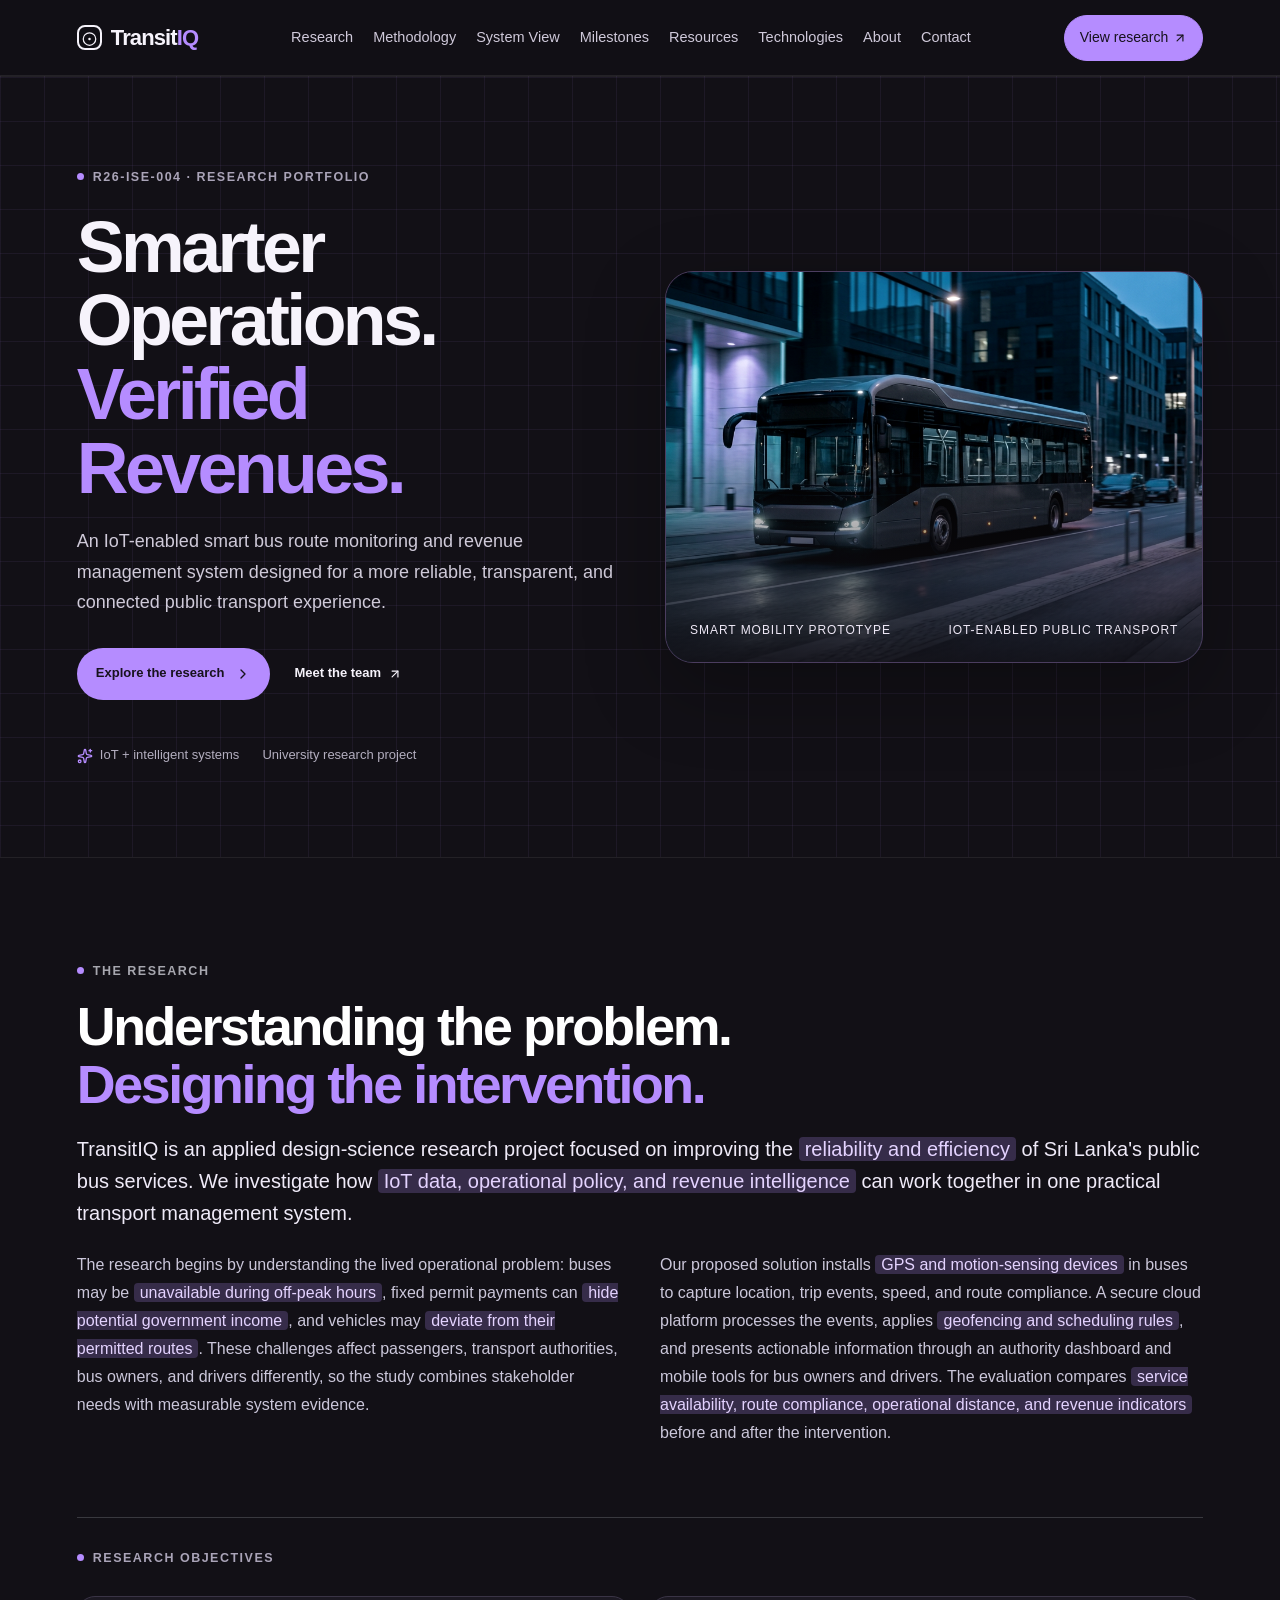
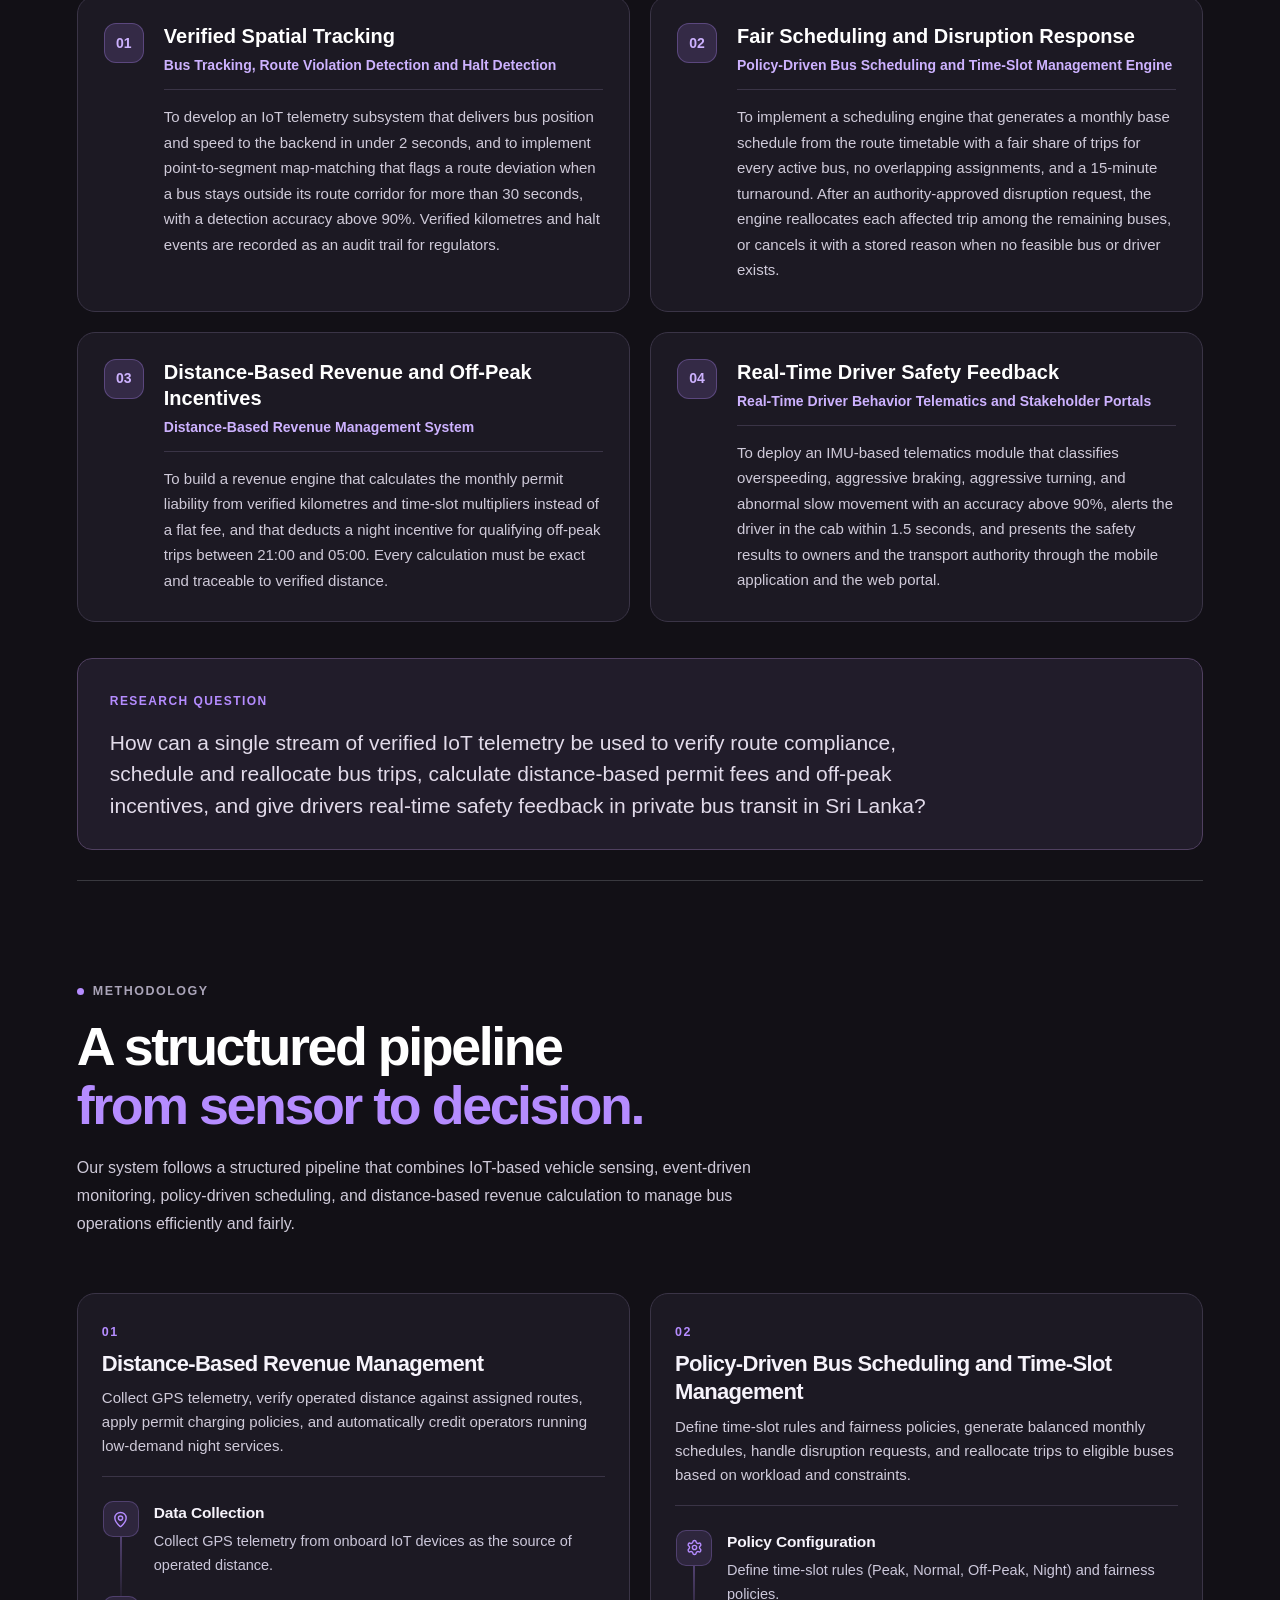
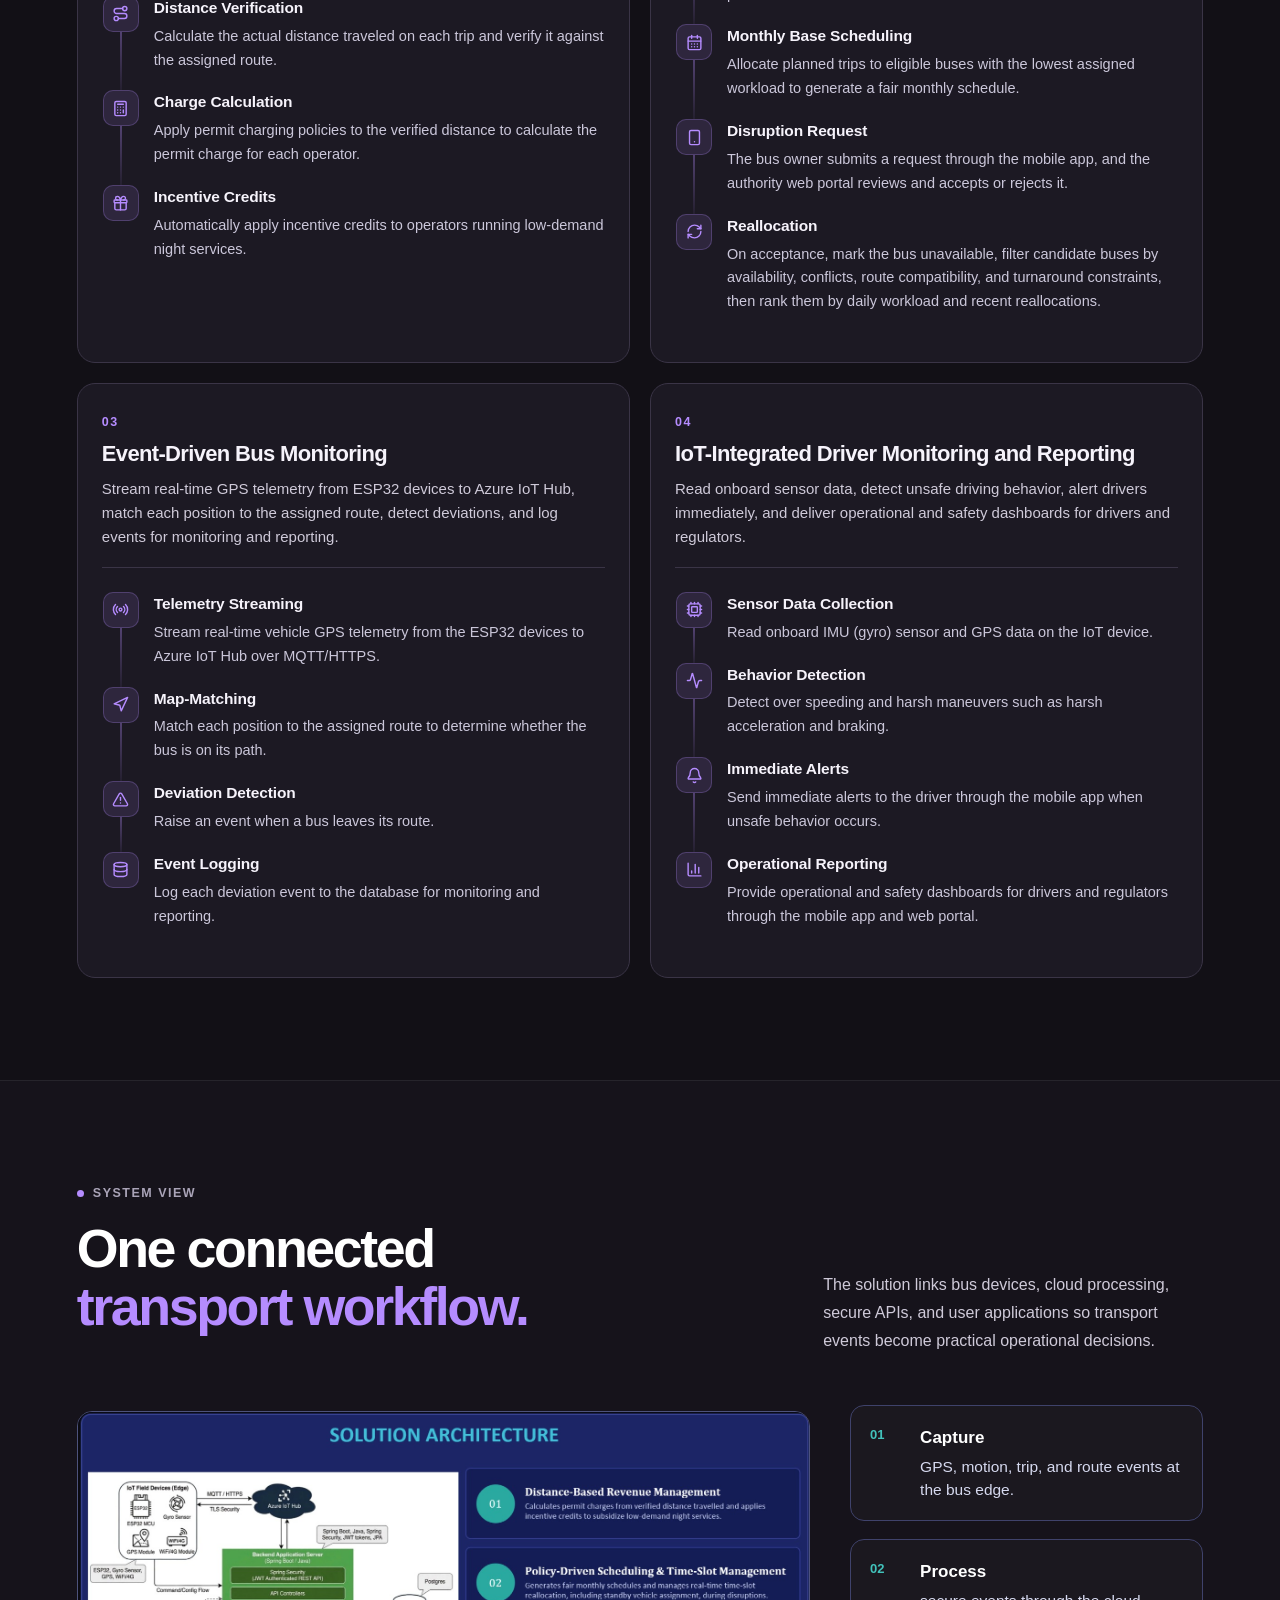
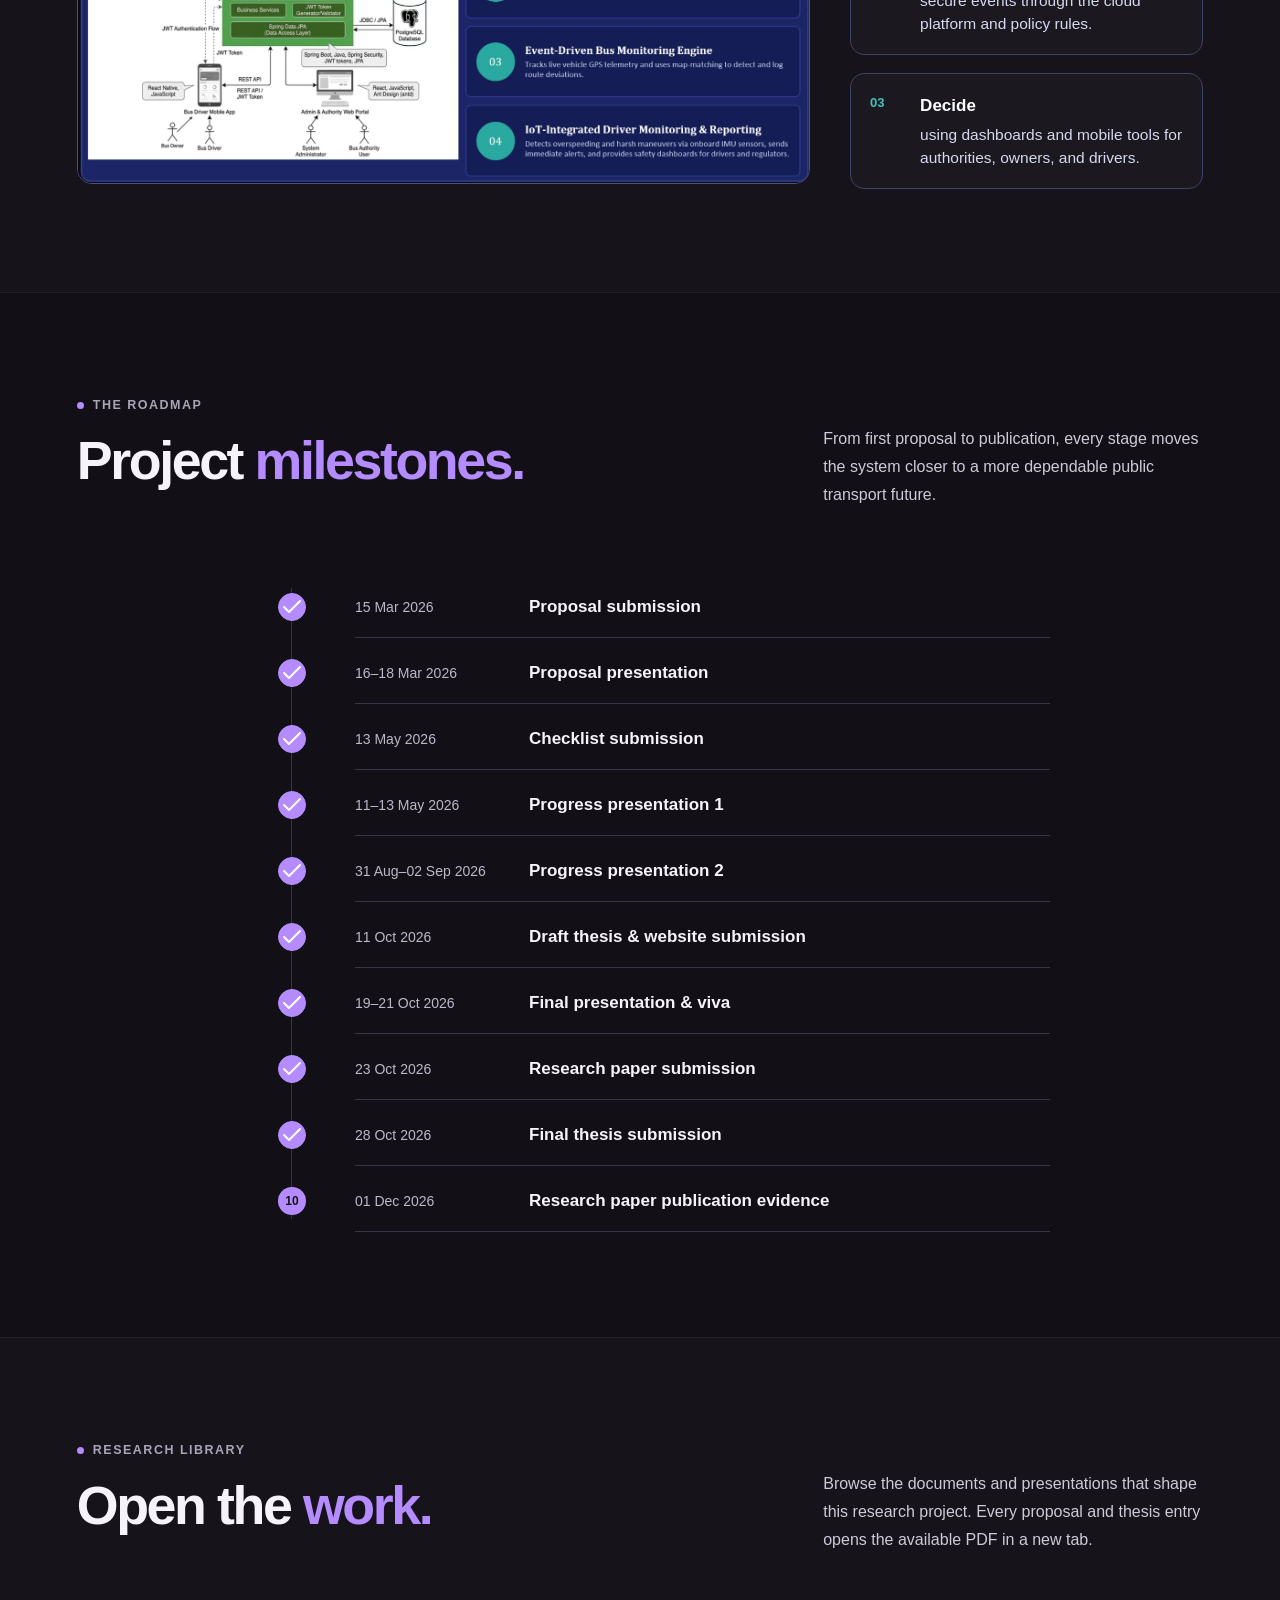
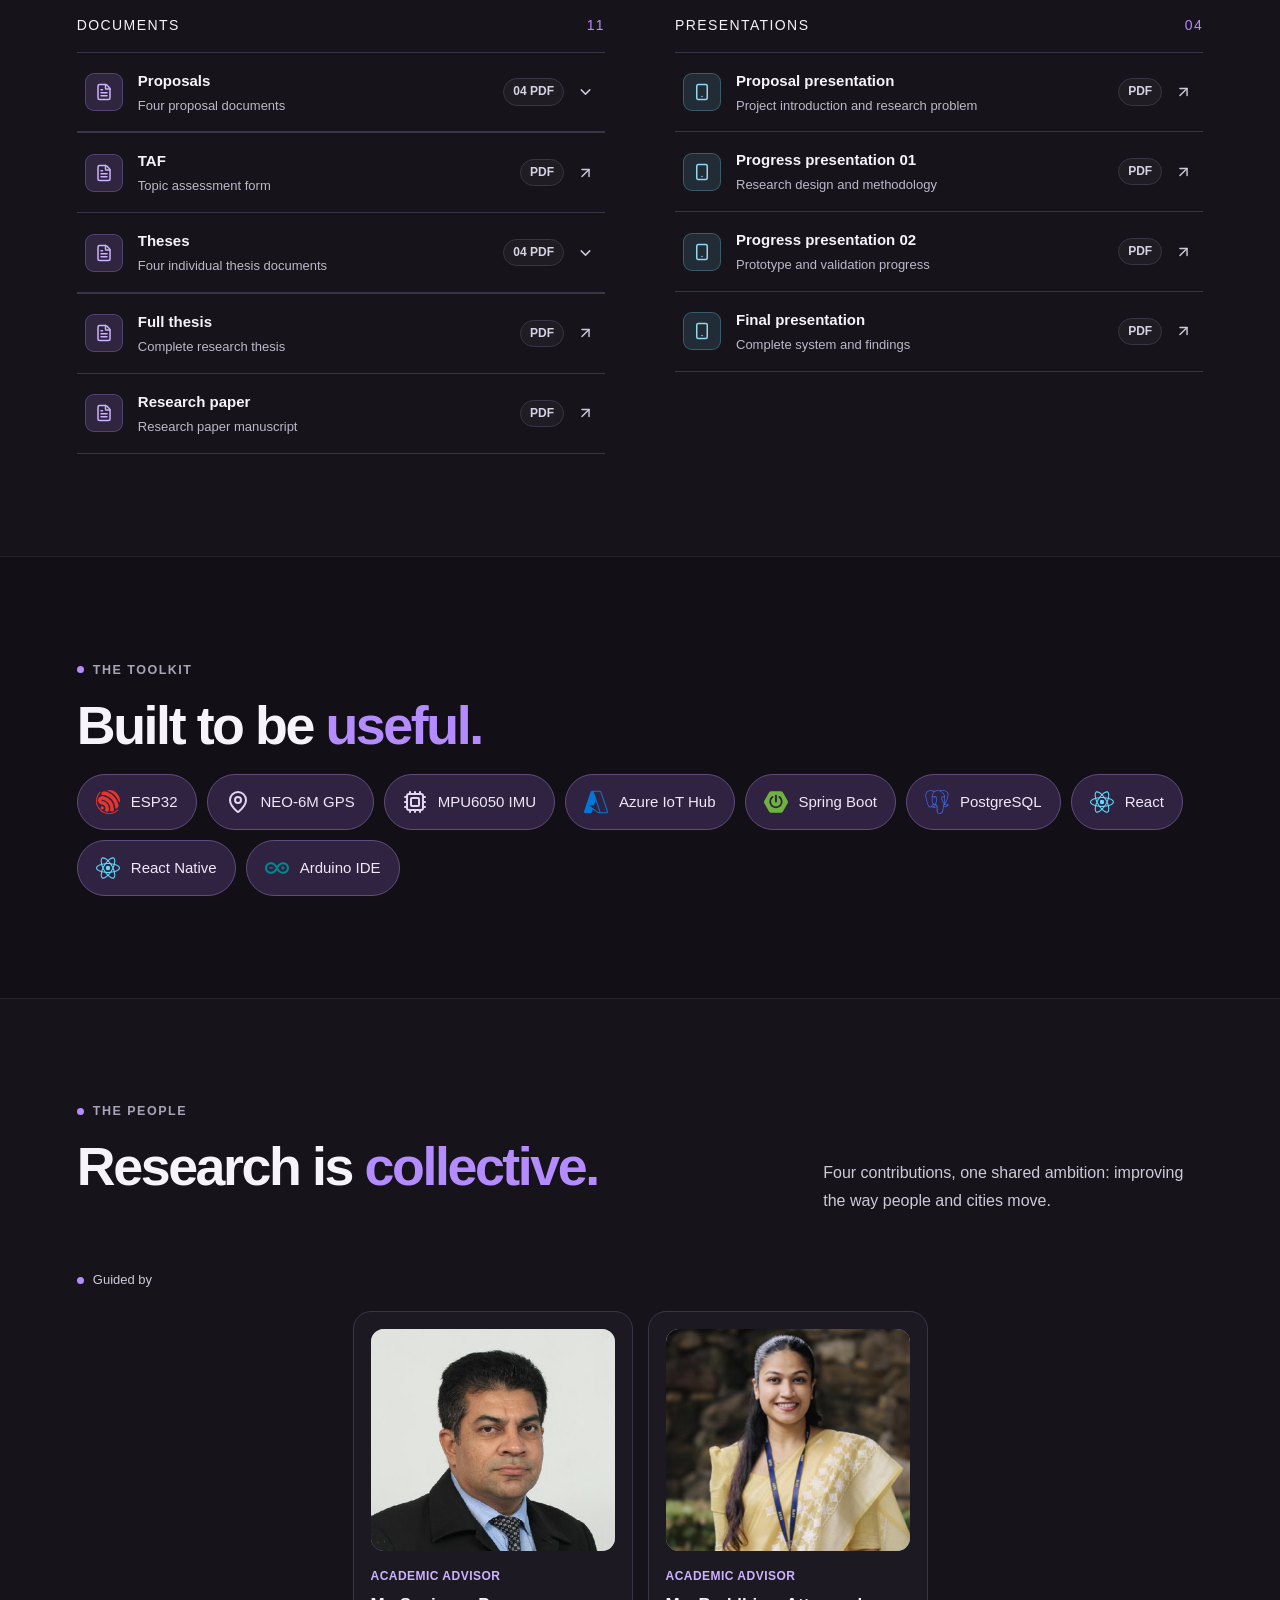
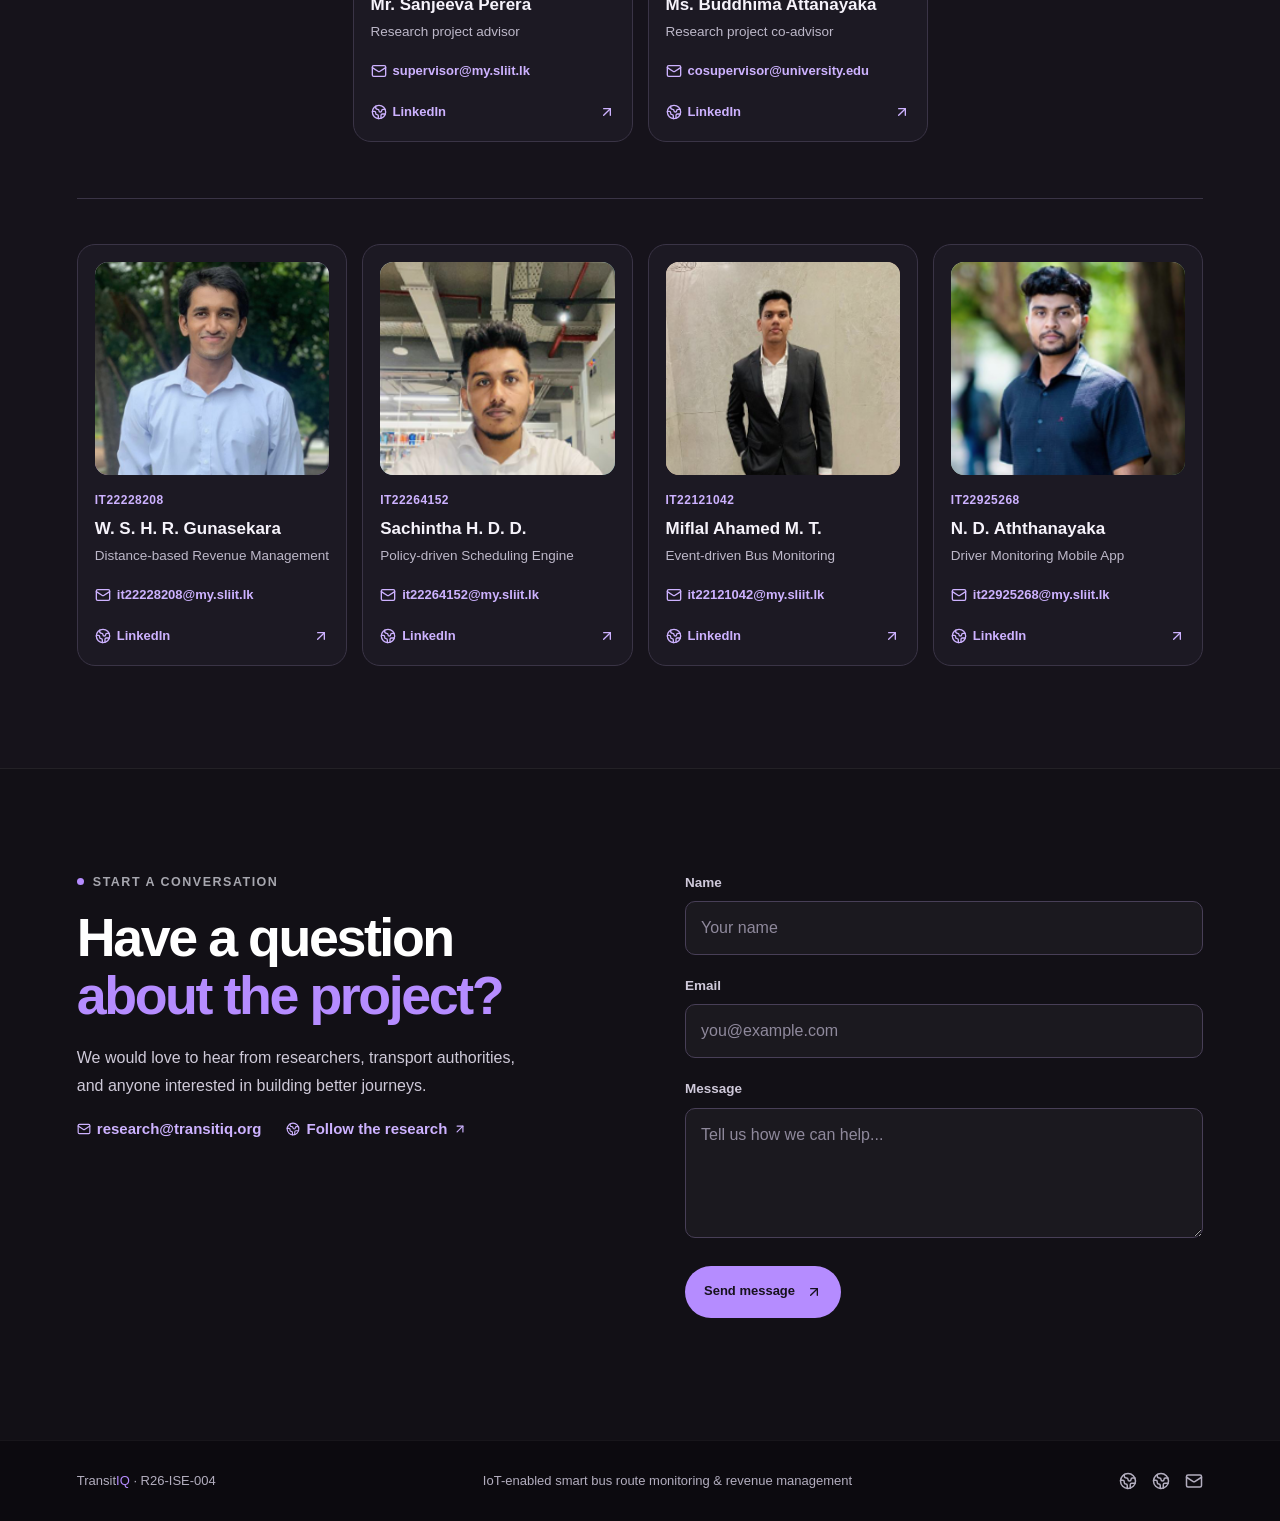
==== index.html @ 51d0fb87 "add project" ====
<!DOCTYPE html>
<html lang="en">
<head>
  <meta charset="utf-8">
  <meta name="viewport" content="width=device-width, initial-scale=1">
  <title>TransitIQ | Smart Bus Research Portfolio</title>
  <meta name="description" content="IoT-enabled smart bus route monitoring and revenue management system research portfolio.">
  <meta name="color-scheme" content="light dark">
  <meta name="theme-color" content="white" media="(prefers-color-scheme: light)">
  <meta name="theme-color" content="black" media="(prefers-color-scheme: dark)">
  <link rel="icon" href="assets/icons/icon-light-32x32.png" media="(prefers-color-scheme: light)">
  <link rel="icon" href="assets/icons/icon-dark-32x32.png" media="(prefers-color-scheme: dark)">
  <link rel="icon" href="assets/icons/icon.svg" type="image/svg+xml">
  <link rel="apple-touch-icon" href="assets/icons/apple-icon.png">
  <link rel="stylesheet" href="css/style.css">
  <noscript><style>.fade-in-section{opacity:1;transform:none}</style></noscript>
</head>
<body class="antialiased">
<main class="site-shell">
    <header class="topbar">
      <a class="brand" href="#home" aria-label="Go to home">
        <span class="brand-mark"><svg xmlns="http://www.w3.org/2000/svg" width="24" height="24" viewBox="0 0 24 24" fill="none" stroke="currentColor" stroke-width="2" stroke-linecap="round" stroke-linejoin="round" class="lucide lucide-circle-dot" aria-hidden="true"><circle cx="12" cy="12" r="10"/><circle cx="12" cy="12" r="1"/></svg></span>
        <span>Transit<span class="brand-accent">IQ</span></span>
      </a>
      <button class="menu-toggle" type="button" aria-label="Toggle navigation" aria-expanded="false" aria-controls="main-nav"><svg xmlns="http://www.w3.org/2000/svg" width="24" height="24" viewBox="0 0 24 24" fill="none" stroke="currentColor" stroke-width="2" stroke-linecap="round" stroke-linejoin="round" class="lucide lucide-menu icon-menu" aria-hidden="true"><path d="M4 5h16"/><path d="M4 12h16"/><path d="M4 19h16"/></svg><svg xmlns="http://www.w3.org/2000/svg" width="24" height="24" viewBox="0 0 24 24" fill="none" stroke="currentColor" stroke-width="2" stroke-linecap="round" stroke-linejoin="round" class="lucide lucide-x icon-close" aria-hidden="true"><path d="M18 6 6 18"/><path d="m6 6 12 12"/></svg></button>
      <nav class="nav-links" id="main-nav" aria-label="Main navigation">
        <a href="#research">research</a>
        <a href="#methodology-pipeline">methodology</a>
        <a href="#system-view">system view</a>
        <a href="#milestones">milestones</a>
        <a href="#resources">resources</a>
        <a href="#technologies">technologies</a>
        <a href="#about">about</a>
        <a href="#contact">contact</a>
      </nav>
      <a class="nav-cta" href="#resources">View research <svg xmlns="http://www.w3.org/2000/svg" width="24" height="24" viewBox="0 0 24 24" fill="none" stroke="currentColor" stroke-width="2" stroke-linecap="round" stroke-linejoin="round" class="lucide lucide-arrow-up-right" aria-hidden="true"><path d="M7 7h10v10"/><path d="M7 17 17 7"/></svg></a>
    </header>

    <section id="home" class="hero section-pad">
      <div class="hero-copy">
        <div class="eyebrow"><span class="eyebrow-dot"></span> R26-ISE-004 · Research portfolio</div>
        <h1>Smarter Operations.<br><em>Verified Revenues.</em></h1>
        <p class="hero-lede">An IoT-enabled smart bus route monitoring and revenue management system designed for a more reliable, transparent, and connected public transport experience.</p>
        <div class="hero-actions">
          <a class="button button-dark" href="#research">Explore the research <svg xmlns="http://www.w3.org/2000/svg" width="24" height="24" viewBox="0 0 24 24" fill="none" stroke="currentColor" stroke-width="2" stroke-linecap="round" stroke-linejoin="round" class="lucide lucide-chevron-right" aria-hidden="true"><path d="m9 18 6-6-6-6"/></svg></a>
          <a class="text-button" href="#contact">Meet the team <svg xmlns="http://www.w3.org/2000/svg" width="24" height="24" viewBox="0 0 24 24" fill="none" stroke="currentColor" stroke-width="2" stroke-linecap="round" stroke-linejoin="round" class="lucide lucide-arrow-up-right" aria-hidden="true"><path d="M7 7h10v10"/><path d="M7 17 17 7"/></svg></a>
        </div>
        <div class="hero-meta"><span><svg xmlns="http://www.w3.org/2000/svg" width="24" height="24" viewBox="0 0 24 24" fill="none" stroke="currentColor" stroke-width="2" stroke-linecap="round" stroke-linejoin="round" class="lucide lucide-sparkles" aria-hidden="true"><path d="M11.017 2.814a1 1 0 0 1 1.966 0l1.051 5.558a2 2 0 0 0 1.594 1.594l5.558 1.051a1 1 0 0 1 0 1.966l-5.558 1.051a2 2 0 0 0-1.594 1.594l-1.051 5.558a1 1 0 0 1-1.966 0l-1.051-5.558a2 2 0 0 0-1.594-1.594l-5.558-1.051a1 1 0 0 1 0-1.966l5.558-1.051a2 2 0 0 0 1.594-1.594z"/><path d="M20 2v4"/><path d="M22 4h-4"/><circle cx="4" cy="20" r="2"/></svg> IoT + intelligent systems</span><span>University research project</span></div>
      </div>
      <div class="hero-image-wrap"><img src="assets/images/smart-bus-hero.png" alt="Modern smart city bus used as the visual for the IoT transport research project"><div class="hero-image-caption"><span>Smart mobility prototype</span><span>IoT-enabled public transport</span></div></div>
    </section>

    <section id="research" class="dark-section section-pad">
      <div class="section-intro light"><div class="eyebrow"><span class="eyebrow-dot"></span> The research</div><h2>Understanding the problem.<br><em>Designing the intervention.</em></h2>
        <div class="research-copy-grid">
          <p class="research-lead">TransitIQ is an applied design-science research project focused on improving the <mark>reliability and efficiency</mark> of Sri Lanka's public bus services. We investigate how <mark>IoT data, operational policy, and revenue intelligence</mark> can work together in one practical transport management system.</p>
          <p>The research begins by understanding the lived operational problem: buses may be <mark>unavailable during off-peak hours</mark>, fixed permit payments can <mark>hide potential government income</mark>, and vehicles may <mark>deviate from their permitted routes</mark>. These challenges affect passengers, transport authorities, bus owners, and drivers differently, so the study combines stakeholder needs with measurable system evidence.</p>
          <p>Our proposed solution installs <mark>GPS and motion-sensing devices</mark> in buses to capture location, trip events, speed, and route compliance. A secure cloud platform processes the events, applies <mark>geofencing and scheduling rules</mark>, and presents actionable information through an authority dashboard and mobile tools for bus owners and drivers. The evaluation compares <mark>service availability, route compliance, operational distance, and revenue indicators</mark> before and after the intervention.</p>
        </div>
      </div>
      <div class="methodology-objectives objectives-detailed fade-in-section">
        <div>
          <div class="eyebrow light"><span class="eyebrow-dot"></span> Research objectives</div>
          <div class="objective-cards">
            <article class="objective-card">
              <span class="objective-num">01</span>
              <div class="objective-body">
                <h3>Verified Spatial Tracking</h3>
                <p class="objective-sub">Bus Tracking, Route Violation Detection and Halt Detection</p>
                <p class="objective-text">To develop an IoT telemetry subsystem that delivers bus position and speed to the backend in under 2 seconds, and to implement point-to-segment map-matching that flags a route deviation when a bus stays outside its route corridor for more than 30 seconds, with a detection accuracy above 90%. Verified kilometres and halt events are recorded as an audit trail for regulators.</p>
              </div>
            </article>
            <article class="objective-card">
              <span class="objective-num">02</span>
              <div class="objective-body">
                <h3>Fair Scheduling and Disruption Response</h3>
                <p class="objective-sub">Policy-Driven Bus Scheduling and Time-Slot Management Engine</p>
                <p class="objective-text">To implement a scheduling engine that generates a monthly base schedule from the route timetable with a fair share of trips for every active bus, no overlapping assignments, and a 15-minute turnaround. After an authority-approved disruption request, the engine reallocates each affected trip among the remaining buses, or cancels it with a stored reason when no feasible bus or driver exists.</p>
              </div>
            </article>
            <article class="objective-card">
              <span class="objective-num">03</span>
              <div class="objective-body">
                <h3>Distance-Based Revenue and Off-Peak Incentives</h3>
                <p class="objective-sub">Distance-Based Revenue Management System</p>
                <p class="objective-text">To build a revenue engine that calculates the monthly permit liability from verified kilometres and time-slot multipliers instead of a flat fee, and that deducts a night incentive for qualifying off-peak trips between 21:00 and 05:00. Every calculation must be exact and traceable to verified distance.</p>
              </div>
            </article>
            <article class="objective-card">
              <span class="objective-num">04</span>
              <div class="objective-body">
                <h3>Real-Time Driver Safety Feedback</h3>
                <p class="objective-sub">Real-Time Driver Behavior Telematics and Stakeholder Portals</p>
                <p class="objective-text">To deploy an IMU-based telematics module that classifies overspeeding, aggressive braking, aggressive turning, and abnormal slow movement with an accuracy above 90%, alerts the driver in the cab within 1.5 seconds, and presents the safety results to owners and the transport authority through the mobile application and the web portal.</p>
              </div>
            </article>
          </div>
        </div>
        <div class="methodology-note"><span>Research question</span><p>How can a single stream of verified IoT telemetry be used to verify route compliance, schedule and reallocate bus trips, calculate distance-based permit fees and off-peak incentives, and give drivers real-time safety feedback in private bus transit in Sri Lanka?</p></div>
      </div>

      <div id="methodology-pipeline" class="methodology-pipeline-section fade-in-section">
        <div class="pipeline-header">
          <div class="eyebrow light"><span class="eyebrow-dot"></span> Methodology</div>
          <h2>A structured pipeline<br><em>from sensor to decision.</em></h2>
          <p class="pipeline-lead">Our system follows a structured pipeline that combines IoT-based vehicle sensing, event-driven monitoring, policy-driven scheduling, and distance-based revenue calculation to manage bus operations efficiently and fairly.</p>
        </div>
        <div class="pipeline-grid">
          <article class="pipeline-card fade-in-section">
            <div class="pipeline-card-header">
              <span class="pipeline-number">01</span>
              <h3>Distance-Based Revenue Management</h3>
              <p>Collect GPS telemetry, verify operated distance against assigned routes, apply permit charging policies, and automatically credit operators running low-demand night services.</p>
            </div>
            <div class="pipeline-steps">
              <div class="pipeline-step">
                <div class="step-connector">
                  <div class="step-icon-wrap"><svg xmlns="http://www.w3.org/2000/svg" width="24" height="24" viewBox="0 0 24 24" fill="none" stroke="currentColor" stroke-width="2" stroke-linecap="round" stroke-linejoin="round" class="lucide lucide-map-pin step-icon" aria-hidden="true"><path d="M20 10c0 4.993-5.539 10.193-7.399 11.799a1 1 0 0 1-1.202 0C9.539 20.193 4 14.993 4 10a8 8 0 0 1 16 0"/><circle cx="12" cy="10" r="3"/></svg></div>
                  <div class="step-line"></div>
                </div>
                <div class="step-content">
                  <strong>Data Collection</strong>
                  <p>Collect GPS telemetry from onboard IoT devices as the source of operated distance.</p>
                </div>
              </div>
              <div class="pipeline-step">
                <div class="step-connector">
                  <div class="step-icon-wrap"><svg xmlns="http://www.w3.org/2000/svg" width="24" height="24" viewBox="0 0 24 24" fill="none" stroke="currentColor" stroke-width="2" stroke-linecap="round" stroke-linejoin="round" class="lucide lucide-route step-icon" aria-hidden="true"><circle cx="6" cy="19" r="3"/><path d="M9 19h8.5a3.5 3.5 0 0 0 0-7h-11a3.5 3.5 0 0 1 0-7H15"/><circle cx="18" cy="5" r="3"/></svg></div>
                  <div class="step-line"></div>
                </div>
                <div class="step-content">
                  <strong>Distance Verification</strong>
                  <p>Calculate the actual distance traveled on each trip and verify it against the assigned route.</p>
                </div>
              </div>
              <div class="pipeline-step">
                <div class="step-connector">
                  <div class="step-icon-wrap"><svg xmlns="http://www.w3.org/2000/svg" width="24" height="24" viewBox="0 0 24 24" fill="none" stroke="currentColor" stroke-width="2" stroke-linecap="round" stroke-linejoin="round" class="lucide lucide-calculator step-icon" aria-hidden="true"><rect width="16" height="20" x="4" y="2" rx="2"/><line x1="8" x2="16" y1="6" y2="6"/><line x1="16" x2="16" y1="14" y2="18"/><path d="M16 10h.01"/><path d="M12 10h.01"/><path d="M8 10h.01"/><path d="M12 14h.01"/><path d="M8 14h.01"/><path d="M12 18h.01"/><path d="M8 18h.01"/></svg></div>
                  <div class="step-line"></div>
                </div>
                <div class="step-content">
                  <strong>Charge Calculation</strong>
                  <p>Apply permit charging policies to the verified distance to calculate the permit charge for each operator.</p>
                </div>
              </div>
              <div class="pipeline-step">
                <div class="step-connector">
                  <div class="step-icon-wrap"><svg xmlns="http://www.w3.org/2000/svg" width="24" height="24" viewBox="0 0 24 24" fill="none" stroke="currentColor" stroke-width="2" stroke-linecap="round" stroke-linejoin="round" class="lucide lucide-gift step-icon" aria-hidden="true"><path d="M12 7v14"/><path d="M20 11v8a2 2 0 0 1-2 2H6a2 2 0 0 1-2-2v-8"/><path d="M7.5 7a1 1 0 0 1 0-5A4.8 8 0 0 1 12 7a4.8 8 0 0 1 4.5-5 1 1 0 0 1 0 5"/><rect x="3" y="7" width="18" height="4" rx="1"/></svg></div>
                </div>
                <div class="step-content">
                  <strong>Incentive Credits</strong>
                  <p>Automatically apply incentive credits to operators running low-demand night services.</p>
                </div>
              </div>
            </div>
          </article>
          <article class="pipeline-card fade-in-section">
            <div class="pipeline-card-header">
              <span class="pipeline-number">02</span>
              <h3>Policy-Driven Bus Scheduling and Time-Slot Management</h3>
              <p>Define time-slot rules and fairness policies, generate balanced monthly schedules, handle disruption requests, and reallocate trips to eligible buses based on workload and constraints.</p>
            </div>
            <div class="pipeline-steps">
              <div class="pipeline-step">
                <div class="step-connector">
                  <div class="step-icon-wrap"><svg xmlns="http://www.w3.org/2000/svg" width="24" height="24" viewBox="0 0 24 24" fill="none" stroke="currentColor" stroke-width="2" stroke-linecap="round" stroke-linejoin="round" class="lucide lucide-settings step-icon" aria-hidden="true"><path d="M9.671 4.136a2.34 2.34 0 0 1 4.659 0 2.34 2.34 0 0 0 3.319 1.915 2.34 2.34 0 0 1 2.33 4.033 2.34 2.34 0 0 0 0 3.831 2.34 2.34 0 0 1-2.33 4.033 2.34 2.34 0 0 0-3.319 1.915 2.34 2.34 0 0 1-4.659 0 2.34 2.34 0 0 0-3.32-1.915 2.34 2.34 0 0 1-2.33-4.033 2.34 2.34 0 0 0 0-3.831A2.34 2.34 0 0 1 6.35 6.051a2.34 2.34 0 0 0 3.319-1.915"/><circle cx="12" cy="12" r="3"/></svg></div>
                  <div class="step-line"></div>
                </div>
                <div class="step-content">
                  <strong>Policy Configuration</strong>
                  <p>Define time-slot rules (Peak, Normal, Off-Peak, Night) and fairness policies.</p>
                </div>
              </div>
              <div class="pipeline-step">
                <div class="step-connector">
                  <div class="step-icon-wrap"><svg xmlns="http://www.w3.org/2000/svg" width="24" height="24" viewBox="0 0 24 24" fill="none" stroke="currentColor" stroke-width="2" stroke-linecap="round" stroke-linejoin="round" class="lucide lucide-calendar-days step-icon" aria-hidden="true"><path d="M8 2v4"/><path d="M16 2v4"/><rect width="18" height="18" x="3" y="4" rx="2"/><path d="M3 10h18"/><path d="M8 14h.01"/><path d="M12 14h.01"/><path d="M16 14h.01"/><path d="M8 18h.01"/><path d="M12 18h.01"/><path d="M16 18h.01"/></svg></div>
                  <div class="step-line"></div>
                </div>
                <div class="step-content">
                  <strong>Monthly Base Scheduling</strong>
                  <p>Allocate planned trips to eligible buses with the lowest assigned workload to generate a fair monthly schedule.</p>
                </div>
              </div>
              <div class="pipeline-step">
                <div class="step-connector">
                  <div class="step-icon-wrap"><svg xmlns="http://www.w3.org/2000/svg" width="24" height="24" viewBox="0 0 24 24" fill="none" stroke="currentColor" stroke-width="2" stroke-linecap="round" stroke-linejoin="round" class="lucide lucide-smartphone step-icon" aria-hidden="true"><rect width="14" height="20" x="5" y="2" rx="2" ry="2"/><path d="M12 18h.01"/></svg></div>
                  <div class="step-line"></div>
                </div>
                <div class="step-content">
                  <strong>Disruption Request</strong>
                  <p>The bus owner submits a request through the mobile app, and the authority web portal reviews and accepts or rejects it.</p>
                </div>
              </div>
              <div class="pipeline-step">
                <div class="step-connector">
                  <div class="step-icon-wrap"><svg xmlns="http://www.w3.org/2000/svg" width="24" height="24" viewBox="0 0 24 24" fill="none" stroke="currentColor" stroke-width="2" stroke-linecap="round" stroke-linejoin="round" class="lucide lucide-refresh-cw step-icon" aria-hidden="true"><path d="M3 12a9 9 0 0 1 9-9 9.75 9.75 0 0 1 6.74 2.74L21 8"/><path d="M21 3v5h-5"/><path d="M21 12a9 9 0 0 1-9 9 9.75 9.75 0 0 1-6.74-2.74L3 16"/><path d="M8 16H3v5"/></svg></div>
                </div>
                <div class="step-content">
                  <strong>Reallocation</strong>
                  <p>On acceptance, mark the bus unavailable, filter candidate buses by availability, conflicts, route compatibility, and turnaround constraints, then rank them by daily workload and recent reallocations.</p>
                </div>
              </div>
            </div>
          </article>
          <article class="pipeline-card fade-in-section">
            <div class="pipeline-card-header">
              <span class="pipeline-number">03</span>
              <h3>Event-Driven Bus Monitoring</h3>
              <p>Stream real-time GPS telemetry from ESP32 devices to Azure IoT Hub, match each position to the assigned route, detect deviations, and log events for monitoring and reporting.</p>
            </div>
            <div class="pipeline-steps">
              <div class="pipeline-step">
                <div class="step-connector">
                  <div class="step-icon-wrap"><svg xmlns="http://www.w3.org/2000/svg" width="24" height="24" viewBox="0 0 24 24" fill="none" stroke="currentColor" stroke-width="2" stroke-linecap="round" stroke-linejoin="round" class="lucide lucide-radio step-icon" aria-hidden="true"><path d="M16.247 7.761a6 6 0 0 1 0 8.478"/><path d="M19.075 4.933a10 10 0 0 1 0 14.134"/><path d="M4.925 19.067a10 10 0 0 1 0-14.134"/><path d="M7.753 16.239a6 6 0 0 1 0-8.478"/><circle cx="12" cy="12" r="2"/></svg></div>
                  <div class="step-line"></div>
                </div>
                <div class="step-content">
                  <strong>Telemetry Streaming</strong>
                  <p>Stream real-time vehicle GPS telemetry from the ESP32 devices to Azure IoT Hub over MQTT/HTTPS.</p>
                </div>
              </div>
              <div class="pipeline-step">
                <div class="step-connector">
                  <div class="step-icon-wrap"><svg xmlns="http://www.w3.org/2000/svg" width="24" height="24" viewBox="0 0 24 24" fill="none" stroke="currentColor" stroke-width="2" stroke-linecap="round" stroke-linejoin="round" class="lucide lucide-navigation step-icon" aria-hidden="true"><polygon points="3 11 22 2 13 21 11 13 3 11"/></svg></div>
                  <div class="step-line"></div>
                </div>
                <div class="step-content">
                  <strong>Map-Matching</strong>
                  <p>Match each position to the assigned route to determine whether the bus is on its path.</p>
                </div>
              </div>
              <div class="pipeline-step">
                <div class="step-connector">
                  <div class="step-icon-wrap"><svg xmlns="http://www.w3.org/2000/svg" width="24" height="24" viewBox="0 0 24 24" fill="none" stroke="currentColor" stroke-width="2" stroke-linecap="round" stroke-linejoin="round" class="lucide lucide-triangle-alert step-icon" aria-hidden="true"><path d="m21.73 18-8-14a2 2 0 0 0-3.48 0l-8 14A2 2 0 0 0 4 21h16a2 2 0 0 0 1.73-3"/><path d="M12 9v4"/><path d="M12 17h.01"/></svg></div>
                  <div class="step-line"></div>
                </div>
                <div class="step-content">
                  <strong>Deviation Detection</strong>
                  <p>Raise an event when a bus leaves its route.</p>
                </div>
              </div>
              <div class="pipeline-step">
                <div class="step-connector">
                  <div class="step-icon-wrap"><svg xmlns="http://www.w3.org/2000/svg" width="24" height="24" viewBox="0 0 24 24" fill="none" stroke="currentColor" stroke-width="2" stroke-linecap="round" stroke-linejoin="round" class="lucide lucide-database step-icon" aria-hidden="true"><ellipse cx="12" cy="5" rx="9" ry="3"/><path d="M3 5V19A9 3 0 0 0 21 19V5"/><path d="M3 12A9 3 0 0 0 21 12"/></svg></div>
                </div>
                <div class="step-content">
                  <strong>Event Logging</strong>
                  <p>Log each deviation event to the database for monitoring and reporting.</p>
                </div>
              </div>
            </div>
          </article>
          <article class="pipeline-card fade-in-section">
            <div class="pipeline-card-header">
              <span class="pipeline-number">04</span>
              <h3>IoT-Integrated Driver Monitoring and Reporting</h3>
              <p>Read onboard sensor data, detect unsafe driving behavior, alert drivers immediately, and deliver operational and safety dashboards for drivers and regulators.</p>
            </div>
            <div class="pipeline-steps">
              <div class="pipeline-step">
                <div class="step-connector">
                  <div class="step-icon-wrap"><svg xmlns="http://www.w3.org/2000/svg" width="24" height="24" viewBox="0 0 24 24" fill="none" stroke="currentColor" stroke-width="2" stroke-linecap="round" stroke-linejoin="round" class="lucide lucide-cpu step-icon" aria-hidden="true"><path d="M12 20v2"/><path d="M12 2v2"/><path d="M17 20v2"/><path d="M17 2v2"/><path d="M2 12h2"/><path d="M2 17h2"/><path d="M2 7h2"/><path d="M20 12h2"/><path d="M20 17h2"/><path d="M20 7h2"/><path d="M7 20v2"/><path d="M7 2v2"/><rect x="4" y="4" width="16" height="16" rx="2"/><rect x="8" y="8" width="8" height="8" rx="1"/></svg></div>
                  <div class="step-line"></div>
                </div>
                <div class="step-content">
                  <strong>Sensor Data Collection</strong>
                  <p>Read onboard IMU (gyro) sensor and GPS data on the IoT device.</p>
                </div>
              </div>
              <div class="pipeline-step">
                <div class="step-connector">
                  <div class="step-icon-wrap"><svg xmlns="http://www.w3.org/2000/svg" width="24" height="24" viewBox="0 0 24 24" fill="none" stroke="currentColor" stroke-width="2" stroke-linecap="round" stroke-linejoin="round" class="lucide lucide-activity step-icon" aria-hidden="true"><path d="M22 12h-2.48a2 2 0 0 0-1.93 1.46l-2.35 8.36a.25.25 0 0 1-.48 0L9.24 2.18a.25.25 0 0 0-.48 0l-2.35 8.36A2 2 0 0 1 4.49 12H2"/></svg></div>
                  <div class="step-line"></div>
                </div>
                <div class="step-content">
                  <strong>Behavior Detection</strong>
                  <p>Detect over speeding and harsh maneuvers such as harsh acceleration and braking.</p>
                </div>
              </div>
              <div class="pipeline-step">
                <div class="step-connector">
                  <div class="step-icon-wrap"><svg xmlns="http://www.w3.org/2000/svg" width="24" height="24" viewBox="0 0 24 24" fill="none" stroke="currentColor" stroke-width="2" stroke-linecap="round" stroke-linejoin="round" class="lucide lucide-bell step-icon" aria-hidden="true"><path d="M10.268 21a2 2 0 0 0 3.464 0"/><path d="M3.262 15.326A1 1 0 0 0 4 17h16a1 1 0 0 0 .74-1.673C19.41 13.956 18 12.499 18 8A6 6 0 0 0 6 8c0 4.499-1.411 5.956-2.738 7.326"/></svg></div>
                  <div class="step-line"></div>
                </div>
                <div class="step-content">
                  <strong>Immediate Alerts</strong>
                  <p>Send immediate alerts to the driver through the mobile app when unsafe behavior occurs.</p>
                </div>
              </div>
              <div class="pipeline-step">
                <div class="step-connector">
                  <div class="step-icon-wrap"><svg xmlns="http://www.w3.org/2000/svg" width="24" height="24" viewBox="0 0 24 24" fill="none" stroke="currentColor" stroke-width="2" stroke-linecap="round" stroke-linejoin="round" class="lucide lucide-chart-column step-icon" aria-hidden="true"><path d="M3 3v16a2 2 0 0 0 2 2h16"/><path d="M18 17V9"/><path d="M13 17V5"/><path d="M8 17v-3"/></svg></div>
                </div>
                <div class="step-content">
                  <strong>Operational Reporting</strong>
                  <p>Provide operational and safety dashboards for drivers and regulators through the mobile app and web portal.</p>
                </div>
              </div>
            </div>
          </article>
        </div>
      </div>
    </section>

    <section id="system-view" class="dark-section section-pad system-view-section">
      <div class="section-heading fade-in-section"><div><div class="eyebrow light"><span class="eyebrow-dot"></span> System view</div><h2>One connected<br><em>transport workflow.</em></h2></div><p>The solution links bus devices, cloud processing, secure APIs, and user applications so transport events become practical operational decisions.</p></div>
      <div class="system-view-grid fade-in-section"><img src="assets/images/system-architecture.jpeg" alt="TransitIQ system architecture connecting IoT bus devices, cloud services, backend processing, database storage, and transport user applications.">
        <div class="system-view-points">
          <div><b>01</b><span><strong>Capture</strong> GPS, motion, trip, and route events at the bus edge.</span></div>
          <div><b>02</b><span><strong>Process</strong> secure events through the cloud platform and policy rules.</span></div>
          <div><b>03</b><span><strong>Decide</strong> using dashboards and mobile tools for authorities, owners, and drivers.</span></div>
        </div>
      </div>
    </section>

    <section id="milestones" class="section-pad milestones-section">
      <div class="section-heading fade-in-section"><div><div class="eyebrow"><span class="eyebrow-dot"></span> The roadmap</div><h2>Project <em>milestones.</em></h2></div><p>From first proposal to publication, every stage moves the system closer to a more dependable public transport future.</p></div>
      <div class="timeline">
        <div class="timeline-item complete"><div class="timeline-marker"><svg xmlns="http://www.w3.org/2000/svg" width="24" height="24" viewBox="0 0 24 24" fill="none" stroke="currentColor" stroke-width="2" stroke-linecap="round" stroke-linejoin="round" class="lucide lucide-check" aria-hidden="true"><path d="M20 6 9 17l-5-5"/></svg></div><div class="timeline-content"><span>15 Mar 2026</span><h3>Proposal submission</h3></div></div>
        <div class="timeline-item complete"><div class="timeline-marker"><svg xmlns="http://www.w3.org/2000/svg" width="24" height="24" viewBox="0 0 24 24" fill="none" stroke="currentColor" stroke-width="2" stroke-linecap="round" stroke-linejoin="round" class="lucide lucide-check" aria-hidden="true"><path d="M20 6 9 17l-5-5"/></svg></div><div class="timeline-content"><span>16–18 Mar 2026</span><h3>Proposal presentation</h3></div></div>
        <div class="timeline-item complete"><div class="timeline-marker"><svg xmlns="http://www.w3.org/2000/svg" width="24" height="24" viewBox="0 0 24 24" fill="none" stroke="currentColor" stroke-width="2" stroke-linecap="round" stroke-linejoin="round" class="lucide lucide-check" aria-hidden="true"><path d="M20 6 9 17l-5-5"/></svg></div><div class="timeline-content"><span>13 May 2026</span><h3>Checklist submission</h3></div></div>
        <div class="timeline-item complete"><div class="timeline-marker"><svg xmlns="http://www.w3.org/2000/svg" width="24" height="24" viewBox="0 0 24 24" fill="none" stroke="currentColor" stroke-width="2" stroke-linecap="round" stroke-linejoin="round" class="lucide lucide-check" aria-hidden="true"><path d="M20 6 9 17l-5-5"/></svg></div><div class="timeline-content"><span>11–13 May 2026</span><h3>Progress presentation 1</h3></div></div>
        <div class="timeline-item complete"><div class="timeline-marker"><svg xmlns="http://www.w3.org/2000/svg" width="24" height="24" viewBox="0 0 24 24" fill="none" stroke="currentColor" stroke-width="2" stroke-linecap="round" stroke-linejoin="round" class="lucide lucide-check" aria-hidden="true"><path d="M20 6 9 17l-5-5"/></svg></div><div class="timeline-content"><span>31 Aug–02 Sep 2026</span><h3>Progress presentation 2</h3></div></div>
        <div class="timeline-item complete"><div class="timeline-marker"><svg xmlns="http://www.w3.org/2000/svg" width="24" height="24" viewBox="0 0 24 24" fill="none" stroke="currentColor" stroke-width="2" stroke-linecap="round" stroke-linejoin="round" class="lucide lucide-check" aria-hidden="true"><path d="M20 6 9 17l-5-5"/></svg></div><div class="timeline-content"><span>11 Oct 2026</span><h3>Draft thesis &amp; website submission</h3></div></div>
        <div class="timeline-item complete"><div class="timeline-marker"><svg xmlns="http://www.w3.org/2000/svg" width="24" height="24" viewBox="0 0 24 24" fill="none" stroke="currentColor" stroke-width="2" stroke-linecap="round" stroke-linejoin="round" class="lucide lucide-check" aria-hidden="true"><path d="M20 6 9 17l-5-5"/></svg></div><div class="timeline-content"><span>19–21 Oct 2026</span><h3>Final presentation &amp; viva</h3></div></div>
        <div class="timeline-item complete"><div class="timeline-marker"><svg xmlns="http://www.w3.org/2000/svg" width="24" height="24" viewBox="0 0 24 24" fill="none" stroke="currentColor" stroke-width="2" stroke-linecap="round" stroke-linejoin="round" class="lucide lucide-check" aria-hidden="true"><path d="M20 6 9 17l-5-5"/></svg></div><div class="timeline-content"><span>23 Oct 2026</span><h3>Research paper submission</h3></div></div>
        <div class="timeline-item complete"><div class="timeline-marker"><svg xmlns="http://www.w3.org/2000/svg" width="24" height="24" viewBox="0 0 24 24" fill="none" stroke="currentColor" stroke-width="2" stroke-linecap="round" stroke-linejoin="round" class="lucide lucide-check" aria-hidden="true"><path d="M20 6 9 17l-5-5"/></svg></div><div class="timeline-content"><span>28 Oct 2026</span><h3>Final thesis submission</h3></div></div>
        <div class="timeline-item active"><div class="timeline-marker">10</div><div class="timeline-content"><span>01 Dec 2026</span><h3>Research paper publication evidence</h3></div></div>
      </div>
    </section>

    <section id="resources" class="section-pad resources-section">
      <div class="section-heading fade-in-section"><div><div class="eyebrow"><span class="eyebrow-dot"></span> Research library</div><h2>Open the <em>work.</em></h2></div><p>Browse the documents and presentations that shape this research project. Every proposal and thesis entry opens the available PDF in a new tab.</p></div>
      <div class="resource-layout fade-in-section">
        <div>
          <h3 class="resource-label">Documents <span>11</span></h3>
          <div class="resource-list">
            <details class="resource-group">
              <summary class="resource-row"><span class="resource-icon"><svg xmlns="http://www.w3.org/2000/svg" width="24" height="24" viewBox="0 0 24 24" fill="none" stroke="currentColor" stroke-width="2" stroke-linecap="round" stroke-linejoin="round" class="lucide lucide-file-text" aria-hidden="true"><path d="M6 22a2 2 0 0 1-2-2V4a2 2 0 0 1 2-2h8a2.4 2.4 0 0 1 1.704.706l3.588 3.588A2.4 2.4 0 0 1 20 8v12a2 2 0 0 1-2 2z"/><path d="M14 2v5a1 1 0 0 0 1 1h5"/><path d="M10 9H8"/><path d="M16 13H8"/><path d="M16 17H8"/></svg></span><span><strong>Proposals</strong><small>Four proposal documents</small></span><b>04 PDF</b><svg xmlns="http://www.w3.org/2000/svg" width="24" height="24" viewBox="0 0 24 24" fill="none" stroke="currentColor" stroke-width="2" stroke-linecap="round" stroke-linejoin="round" class="lucide lucide-chevron-down" aria-hidden="true"><path d="m6 9 6 6 6-6"/></svg></summary>
              <div class="resource-sublist">
                <a href="assets/documents/IT22228208_%20Proposal.pdf" class="resource-row" target="_blank" rel="noreferrer" download><span class="resource-icon"><svg xmlns="http://www.w3.org/2000/svg" width="24" height="24" viewBox="0 0 24 24" fill="none" stroke="currentColor" stroke-width="2" stroke-linecap="round" stroke-linejoin="round" class="lucide lucide-file-text" aria-hidden="true"><path d="M6 22a2 2 0 0 1-2-2V4a2 2 0 0 1 2-2h8a2.4 2.4 0 0 1 1.704.706l3.588 3.588A2.4 2.4 0 0 1 20 8v12a2 2 0 0 1-2 2z"/><path d="M14 2v5a1 1 0 0 0 1 1h5"/><path d="M10 9H8"/><path d="M16 13H8"/><path d="M16 17H8"/></svg></span><span><strong>Proposal 1 - Distance-based Revenue Management Component</strong><small>W. S. H. R. Gunasekara</small></span><b>PDF</b><svg xmlns="http://www.w3.org/2000/svg" width="24" height="24" viewBox="0 0 24 24" fill="none" stroke="currentColor" stroke-width="2" stroke-linecap="round" stroke-linejoin="round" class="lucide lucide-arrow-up-right" aria-hidden="true"><path d="M7 7h10v10"/><path d="M7 17 17 7"/></svg></a>
                <a href="assets/documents/IT22264152_Project_Proposal.pdf" class="resource-row" target="_blank" rel="noreferrer" download><span class="resource-icon"><svg xmlns="http://www.w3.org/2000/svg" width="24" height="24" viewBox="0 0 24 24" fill="none" stroke="currentColor" stroke-width="2" stroke-linecap="round" stroke-linejoin="round" class="lucide lucide-file-text" aria-hidden="true"><path d="M6 22a2 2 0 0 1-2-2V4a2 2 0 0 1 2-2h8a2.4 2.4 0 0 1 1.704.706l3.588 3.588A2.4 2.4 0 0 1 20 8v12a2 2 0 0 1-2 2z"/><path d="M14 2v5a1 1 0 0 0 1 1h5"/><path d="M10 9H8"/><path d="M16 13H8"/><path d="M16 17H8"/></svg></span><span><strong>Proposal 2 - Policy-Driven Bus Scheduling and Time-Slot Management</strong><small>Sachintha H. D. D.</small></span><b>PDF</b><svg xmlns="http://www.w3.org/2000/svg" width="24" height="24" viewBox="0 0 24 24" fill="none" stroke="currentColor" stroke-width="2" stroke-linecap="round" stroke-linejoin="round" class="lucide lucide-arrow-up-right" aria-hidden="true"><path d="M7 7h10v10"/><path d="M7 17 17 7"/></svg></a>
                <a href="assets/documents/IT22121042%20Proposal.pdf" class="resource-row" target="_blank" rel="noreferrer" download><span class="resource-icon"><svg xmlns="http://www.w3.org/2000/svg" width="24" height="24" viewBox="0 0 24 24" fill="none" stroke="currentColor" stroke-width="2" stroke-linecap="round" stroke-linejoin="round" class="lucide lucide-file-text" aria-hidden="true"><path d="M6 22a2 2 0 0 1-2-2V4a2 2 0 0 1 2-2h8a2.4 2.4 0 0 1 1.704.706l3.588 3.588A2.4 2.4 0 0 1 20 8v12a2 2 0 0 1-2 2z"/><path d="M14 2v5a1 1 0 0 0 1 1h5"/><path d="M10 9H8"/><path d="M16 13H8"/><path d="M16 17H8"/></svg></span><span><strong>Proposal 3 - Event-Driven Bus Monitoring Engine</strong><small>Miflal Ahamed M. T.</small></span><b>PDF</b><svg xmlns="http://www.w3.org/2000/svg" width="24" height="24" viewBox="0 0 24 24" fill="none" stroke="currentColor" stroke-width="2" stroke-linecap="round" stroke-linejoin="round" class="lucide lucide-arrow-up-right" aria-hidden="true"><path d="M7 7h10v10"/><path d="M7 17 17 7"/></svg></a>
                <a href="assets/documents/IT22925268%20-%20Proposal.pdf" class="resource-row" target="_blank" rel="noreferrer" download><span class="resource-icon"><svg xmlns="http://www.w3.org/2000/svg" width="24" height="24" viewBox="0 0 24 24" fill="none" stroke="currentColor" stroke-width="2" stroke-linecap="round" stroke-linejoin="round" class="lucide lucide-file-text" aria-hidden="true"><path d="M6 22a2 2 0 0 1-2-2V4a2 2 0 0 1 2-2h8a2.4 2.4 0 0 1 1.704.706l3.588 3.588A2.4 2.4 0 0 1 20 8v12a2 2 0 0 1-2 2z"/><path d="M14 2v5a1 1 0 0 0 1 1h5"/><path d="M10 9H8"/><path d="M16 13H8"/><path d="M16 17H8"/></svg></span><span><strong>Proposal 4 - IoT-Integrated Driver Monitoring and Operational Reporting Mobile Application</strong><small>N. D. Aththanayaka</small></span><b>PDF</b><svg xmlns="http://www.w3.org/2000/svg" width="24" height="24" viewBox="0 0 24 24" fill="none" stroke="currentColor" stroke-width="2" stroke-linecap="round" stroke-linejoin="round" class="lucide lucide-arrow-up-right" aria-hidden="true"><path d="M7 7h10v10"/><path d="M7 17 17 7"/></svg></a>
              </div>
            </details>
            <a href="#" class="resource-row"><span class="resource-icon"><svg xmlns="http://www.w3.org/2000/svg" width="24" height="24" viewBox="0 0 24 24" fill="none" stroke="currentColor" stroke-width="2" stroke-linecap="round" stroke-linejoin="round" class="lucide lucide-file-text" aria-hidden="true"><path d="M6 22a2 2 0 0 1-2-2V4a2 2 0 0 1 2-2h8a2.4 2.4 0 0 1 1.704.706l3.588 3.588A2.4 2.4 0 0 1 20 8v12a2 2 0 0 1-2 2z"/><path d="M14 2v5a1 1 0 0 0 1 1h5"/><path d="M10 9H8"/><path d="M16 13H8"/><path d="M16 17H8"/></svg></span><span><strong>TAF</strong><small>Topic assessment form</small></span><b>PDF</b><svg xmlns="http://www.w3.org/2000/svg" width="24" height="24" viewBox="0 0 24 24" fill="none" stroke="currentColor" stroke-width="2" stroke-linecap="round" stroke-linejoin="round" class="lucide lucide-arrow-up-right" aria-hidden="true"><path d="M7 7h10v10"/><path d="M7 17 17 7"/></svg></a>
            <details class="resource-group">
              <summary class="resource-row"><span class="resource-icon"><svg xmlns="http://www.w3.org/2000/svg" width="24" height="24" viewBox="0 0 24 24" fill="none" stroke="currentColor" stroke-width="2" stroke-linecap="round" stroke-linejoin="round" class="lucide lucide-file-text" aria-hidden="true"><path d="M6 22a2 2 0 0 1-2-2V4a2 2 0 0 1 2-2h8a2.4 2.4 0 0 1 1.704.706l3.588 3.588A2.4 2.4 0 0 1 20 8v12a2 2 0 0 1-2 2z"/><path d="M14 2v5a1 1 0 0 0 1 1h5"/><path d="M10 9H8"/><path d="M16 13H8"/><path d="M16 17H8"/></svg></span><span><strong>Theses</strong><small>Four individual thesis documents</small></span><b>04 PDF</b><svg xmlns="http://www.w3.org/2000/svg" width="24" height="24" viewBox="0 0 24 24" fill="none" stroke="currentColor" stroke-width="2" stroke-linecap="round" stroke-linejoin="round" class="lucide lucide-chevron-down" aria-hidden="true"><path d="m6 9 6 6 6-6"/></svg></summary>
              <div class="resource-sublist">
                <a href="assets/documents/IT22228208_DRAFT.pdf" class="resource-row" target="_blank" rel="noreferrer" download><span class="resource-icon"><svg xmlns="http://www.w3.org/2000/svg" width="24" height="24" viewBox="0 0 24 24" fill="none" stroke="currentColor" stroke-width="2" stroke-linecap="round" stroke-linejoin="round" class="lucide lucide-file-text" aria-hidden="true"><path d="M6 22a2 2 0 0 1-2-2V4a2 2 0 0 1 2-2h8a2.4 2.4 0 0 1 1.704.706l3.588 3.588A2.4 2.4 0 0 1 20 8v12a2 2 0 0 1-2 2z"/><path d="M14 2v5a1 1 0 0 0 1 1h5"/><path d="M10 9H8"/><path d="M16 13H8"/><path d="M16 17H8"/></svg></span><span><strong>Thesis 1 - Distance-based Revenue Management Component</strong><small>W. S. H. R. Gunasekara</small></span><b>PDF</b><svg xmlns="http://www.w3.org/2000/svg" width="24" height="24" viewBox="0 0 24 24" fill="none" stroke="currentColor" stroke-width="2" stroke-linecap="round" stroke-linejoin="round" class="lucide lucide-arrow-up-right" aria-hidden="true"><path d="M7 7h10v10"/><path d="M7 17 17 7"/></svg></a>
                <a href="assets/documents/IT22264152_DRAFT.pdf" class="resource-row" target="_blank" rel="noreferrer" download><span class="resource-icon"><svg xmlns="http://www.w3.org/2000/svg" width="24" height="24" viewBox="0 0 24 24" fill="none" stroke="currentColor" stroke-width="2" stroke-linecap="round" stroke-linejoin="round" class="lucide lucide-file-text" aria-hidden="true"><path d="M6 22a2 2 0 0 1-2-2V4a2 2 0 0 1 2-2h8a2.4 2.4 0 0 1 1.704.706l3.588 3.588A2.4 2.4 0 0 1 20 8v12a2 2 0 0 1-2 2z"/><path d="M14 2v5a1 1 0 0 0 1 1h5"/><path d="M10 9H8"/><path d="M16 13H8"/><path d="M16 17H8"/></svg></span><span><strong>Thesis 2 - Policy-Driven Bus Scheduling and Time-Slot Management</strong><small>Sachintha H. D. D.</small></span><b>PDF</b><svg xmlns="http://www.w3.org/2000/svg" width="24" height="24" viewBox="0 0 24 24" fill="none" stroke="currentColor" stroke-width="2" stroke-linecap="round" stroke-linejoin="round" class="lucide lucide-arrow-up-right" aria-hidden="true"><path d="M7 7h10v10"/><path d="M7 17 17 7"/></svg></a>
                <a href="#" class="resource-row"><span class="resource-icon"><svg xmlns="http://www.w3.org/2000/svg" width="24" height="24" viewBox="0 0 24 24" fill="none" stroke="currentColor" stroke-width="2" stroke-linecap="round" stroke-linejoin="round" class="lucide lucide-file-text" aria-hidden="true"><path d="M6 22a2 2 0 0 1-2-2V4a2 2 0 0 1 2-2h8a2.4 2.4 0 0 1 1.704.706l3.588 3.588A2.4 2.4 0 0 1 20 8v12a2 2 0 0 1-2 2z"/><path d="M14 2v5a1 1 0 0 0 1 1h5"/><path d="M10 9H8"/><path d="M16 13H8"/><path d="M16 17H8"/></svg></span><span><strong>Thesis 3 - Event-Driven Bus Monitoring Engine</strong><small>Miflal Ahamed M. T.</small></span><b>PDF</b><svg xmlns="http://www.w3.org/2000/svg" width="24" height="24" viewBox="0 0 24 24" fill="none" stroke="currentColor" stroke-width="2" stroke-linecap="round" stroke-linejoin="round" class="lucide lucide-arrow-up-right" aria-hidden="true"><path d="M7 7h10v10"/><path d="M7 17 17 7"/></svg></a>
                <a href="#" class="resource-row"><span class="resource-icon"><svg xmlns="http://www.w3.org/2000/svg" width="24" height="24" viewBox="0 0 24 24" fill="none" stroke="currentColor" stroke-width="2" stroke-linecap="round" stroke-linejoin="round" class="lucide lucide-file-text" aria-hidden="true"><path d="M6 22a2 2 0 0 1-2-2V4a2 2 0 0 1 2-2h8a2.4 2.4 0 0 1 1.704.706l3.588 3.588A2.4 2.4 0 0 1 20 8v12a2 2 0 0 1-2 2z"/><path d="M14 2v5a1 1 0 0 0 1 1h5"/><path d="M10 9H8"/><path d="M16 13H8"/><path d="M16 17H8"/></svg></span><span><strong>Thesis 4 - IoT-Integrated Driver Monitoring and Operational Reporting Mobile Application</strong><small>N. D. Aththanayaka</small></span><b>PDF</b><svg xmlns="http://www.w3.org/2000/svg" width="24" height="24" viewBox="0 0 24 24" fill="none" stroke="currentColor" stroke-width="2" stroke-linecap="round" stroke-linejoin="round" class="lucide lucide-arrow-up-right" aria-hidden="true"><path d="M7 7h10v10"/><path d="M7 17 17 7"/></svg></a>
              </div>
            </details>
            <a href="#" class="resource-row"><span class="resource-icon"><svg xmlns="http://www.w3.org/2000/svg" width="24" height="24" viewBox="0 0 24 24" fill="none" stroke="currentColor" stroke-width="2" stroke-linecap="round" stroke-linejoin="round" class="lucide lucide-file-text" aria-hidden="true"><path d="M6 22a2 2 0 0 1-2-2V4a2 2 0 0 1 2-2h8a2.4 2.4 0 0 1 1.704.706l3.588 3.588A2.4 2.4 0 0 1 20 8v12a2 2 0 0 1-2 2z"/><path d="M14 2v5a1 1 0 0 0 1 1h5"/><path d="M10 9H8"/><path d="M16 13H8"/><path d="M16 17H8"/></svg></span><span><strong>Full thesis</strong><small>Complete research thesis</small></span><b>PDF</b><svg xmlns="http://www.w3.org/2000/svg" width="24" height="24" viewBox="0 0 24 24" fill="none" stroke="currentColor" stroke-width="2" stroke-linecap="round" stroke-linejoin="round" class="lucide lucide-arrow-up-right" aria-hidden="true"><path d="M7 7h10v10"/><path d="M7 17 17 7"/></svg></a>
            <a href="assets/documents/Research%20Paper.pdf" class="resource-row" target="_blank" rel="noreferrer" download><span class="resource-icon"><svg xmlns="http://www.w3.org/2000/svg" width="24" height="24" viewBox="0 0 24 24" fill="none" stroke="currentColor" stroke-width="2" stroke-linecap="round" stroke-linejoin="round" class="lucide lucide-file-text" aria-hidden="true"><path d="M6 22a2 2 0 0 1-2-2V4a2 2 0 0 1 2-2h8a2.4 2.4 0 0 1 1.704.706l3.588 3.588A2.4 2.4 0 0 1 20 8v12a2 2 0 0 1-2 2z"/><path d="M14 2v5a1 1 0 0 0 1 1h5"/><path d="M10 9H8"/><path d="M16 13H8"/><path d="M16 17H8"/></svg></span><span><strong>Research paper</strong><small>Research paper manuscript</small></span><b>PDF</b><svg xmlns="http://www.w3.org/2000/svg" width="24" height="24" viewBox="0 0 24 24" fill="none" stroke="currentColor" stroke-width="2" stroke-linecap="round" stroke-linejoin="round" class="lucide lucide-arrow-up-right" aria-hidden="true"><path d="M7 7h10v10"/><path d="M7 17 17 7"/></svg></a>
          </div>
        </div>
        <div>
          <h3 class="resource-label">Presentations <span>04</span></h3>
          <div class="resource-list">
            <a href="assets/documents/Proposal%20Presentation.pdf" class="resource-row" target="_blank" rel="noreferrer" download><span class="resource-icon presentation"><svg xmlns="http://www.w3.org/2000/svg" width="24" height="24" viewBox="0 0 24 24" fill="none" stroke="currentColor" stroke-width="2" stroke-linecap="round" stroke-linejoin="round" class="lucide lucide-smartphone" aria-hidden="true"><rect width="14" height="20" x="5" y="2" rx="2" ry="2"/><path d="M12 18h.01"/></svg></span><span><strong>Proposal presentation</strong><small>Project introduction and research problem</small></span><b>PDF</b><svg xmlns="http://www.w3.org/2000/svg" width="24" height="24" viewBox="0 0 24 24" fill="none" stroke="currentColor" stroke-width="2" stroke-linecap="round" stroke-linejoin="round" class="lucide lucide-arrow-up-right" aria-hidden="true"><path d="M7 7h10v10"/><path d="M7 17 17 7"/></svg></a>
            <a href="assets/documents/PP1.pdf" class="resource-row" target="_blank" rel="noreferrer" download><span class="resource-icon presentation"><svg xmlns="http://www.w3.org/2000/svg" width="24" height="24" viewBox="0 0 24 24" fill="none" stroke="currentColor" stroke-width="2" stroke-linecap="round" stroke-linejoin="round" class="lucide lucide-smartphone" aria-hidden="true"><rect width="14" height="20" x="5" y="2" rx="2" ry="2"/><path d="M12 18h.01"/></svg></span><span><strong>Progress presentation 01</strong><small>Research design and methodology</small></span><b>PDF</b><svg xmlns="http://www.w3.org/2000/svg" width="24" height="24" viewBox="0 0 24 24" fill="none" stroke="currentColor" stroke-width="2" stroke-linecap="round" stroke-linejoin="round" class="lucide lucide-arrow-up-right" aria-hidden="true"><path d="M7 7h10v10"/><path d="M7 17 17 7"/></svg></a>
            <a href="assets/documents/IoT%20Smart%20Bus%20Monitoring%20-%20PP2%20Presentation.pdf" class="resource-row" target="_blank" rel="noreferrer" download><span class="resource-icon presentation"><svg xmlns="http://www.w3.org/2000/svg" width="24" height="24" viewBox="0 0 24 24" fill="none" stroke="currentColor" stroke-width="2" stroke-linecap="round" stroke-linejoin="round" class="lucide lucide-smartphone" aria-hidden="true"><rect width="14" height="20" x="5" y="2" rx="2" ry="2"/><path d="M12 18h.01"/></svg></span><span><strong>Progress presentation 02</strong><small>Prototype and validation progress</small></span><b>PDF</b><svg xmlns="http://www.w3.org/2000/svg" width="24" height="24" viewBox="0 0 24 24" fill="none" stroke="currentColor" stroke-width="2" stroke-linecap="round" stroke-linejoin="round" class="lucide lucide-arrow-up-right" aria-hidden="true"><path d="M7 7h10v10"/><path d="M7 17 17 7"/></svg></a>
            <a href="#" class="resource-row"><span class="resource-icon presentation"><svg xmlns="http://www.w3.org/2000/svg" width="24" height="24" viewBox="0 0 24 24" fill="none" stroke="currentColor" stroke-width="2" stroke-linecap="round" stroke-linejoin="round" class="lucide lucide-smartphone" aria-hidden="true"><rect width="14" height="20" x="5" y="2" rx="2" ry="2"/><path d="M12 18h.01"/></svg></span><span><strong>Final presentation</strong><small>Complete system and findings</small></span><b>PDF</b><svg xmlns="http://www.w3.org/2000/svg" width="24" height="24" viewBox="0 0 24 24" fill="none" stroke="currentColor" stroke-width="2" stroke-linecap="round" stroke-linejoin="round" class="lucide lucide-arrow-up-right" aria-hidden="true"><path d="M7 7h10v10"/><path d="M7 17 17 7"/></svg></a>
          </div>
        </div>
      </div>
    </section>

    <section id="technologies" class="tech-strip section-pad">
      <div class="eyebrow"><span class="eyebrow-dot"></span> The toolkit</div>
      <h2>Built to be <em>useful.</em></h2>
      <div class="tech-tags fade-in-section"><span><img src="assets/icons/tech/espressif.svg" alt="">ESP32</span><span><img src="assets/icons/tech/gps.svg" alt="">NEO-6M GPS</span><span><img src="assets/icons/tech/sensor.svg" alt="">MPU6050 IMU</span><span><img src="assets/icons/tech/microsoftazure.svg" alt="">Azure IoT Hub</span><span><img src="assets/icons/tech/springboot.svg" alt="">Spring Boot</span><span><img src="assets/icons/tech/postgresql.svg" alt="">PostgreSQL</span><span><img src="assets/icons/tech/react.svg" alt="">React</span><span><img src="assets/icons/tech/react.svg" alt="">React Native</span><span><img src="assets/icons/tech/arduino.svg" alt="">Arduino IDE</span></div>
    </section>

    <section id="about" class="section-pad about-section">
      <div class="section-heading fade-in-section"><div><div class="eyebrow"><span class="eyebrow-dot"></span> The people</div><h2>Research is <em>collective.</em></h2></div><p>Four contributions, one shared ambition: improving the way people and cities move.</p></div>
      <div class="supervisor-row fade-in-section">
        <div class="supervisor-heading"><span class="eyebrow-dot"></span><span>Guided by</span></div>
        <div class="supervisor-grid">
          <article class="person-card fade-in-section supervisor"><img class="avatar photo-avatar" src="assets/images/supervisor.png" alt="Mr. Sanjeeva Perera profile"><div class="person-info"><span>ACADEMIC ADVISOR</span><h3>Mr. Sanjeeva Perera</h3><p>Research project advisor</p><a href="mailto:supervisor@my.sliit.lk"><svg xmlns="http://www.w3.org/2000/svg" width="24" height="24" viewBox="0 0 24 24" fill="none" stroke="currentColor" stroke-width="2" stroke-linecap="round" stroke-linejoin="round" class="lucide lucide-mail" aria-hidden="true"><path d="m22 7-8.991 5.727a2 2 0 0 1-2.009 0L2 7"/><rect x="2" y="4" width="20" height="16" rx="2"/></svg> supervisor@my.sliit.lk</a><a href="https://www.linkedin.com/search/results/people/?keywords=Supervisor%20SLIIT" target="_blank" rel="noreferrer"><svg xmlns="http://www.w3.org/2000/svg" width="24" height="24" viewBox="0 0 24 24" fill="none" stroke="currentColor" stroke-width="2" stroke-linecap="round" stroke-linejoin="round" class="lucide lucide-earth" aria-hidden="true"><path d="M21.54 15H17a2 2 0 0 0-2 2v4.54"/><path d="M7 3.34V5a3 3 0 0 0 3 3a2 2 0 0 1 2 2c0 1.1.9 2 2 2a2 2 0 0 0 2-2c0-1.1.9-2 2-2h3.17"/><path d="M11 21.95V18a2 2 0 0 0-2-2a2 2 0 0 1-2-2v-1a2 2 0 0 0-2-2H2.05"/><circle cx="12" cy="12" r="10"/></svg> LinkedIn <svg xmlns="http://www.w3.org/2000/svg" width="24" height="24" viewBox="0 0 24 24" fill="none" stroke="currentColor" stroke-width="2" stroke-linecap="round" stroke-linejoin="round" class="lucide lucide-arrow-up-right" aria-hidden="true"><path d="M7 7h10v10"/><path d="M7 17 17 7"/></svg></a></div></article>
          <article class="person-card fade-in-section supervisor"><img class="avatar photo-avatar" src="assets/images/co-supervisor.png" alt="Ms. Buddhima Attanayaka profile"><div class="person-info"><span>ACADEMIC ADVISOR</span><h3>Ms. Buddhima Attanayaka</h3><p>Research project co-advisor</p><a href="mailto:cosupervisor@my.sliit.lk"><svg xmlns="http://www.w3.org/2000/svg" width="24" height="24" viewBox="0 0 24 24" fill="none" stroke="currentColor" stroke-width="2" stroke-linecap="round" stroke-linejoin="round" class="lucide lucide-mail" aria-hidden="true"><path d="m22 7-8.991 5.727a2 2 0 0 1-2.009 0L2 7"/><rect x="2" y="4" width="20" height="16" rx="2"/></svg> cosupervisor@university.edu</a><a href="https://www.linkedin.com/search/results/people/?keywords=Co-supervisor%20SLIIT" target="_blank" rel="noreferrer"><svg xmlns="http://www.w3.org/2000/svg" width="24" height="24" viewBox="0 0 24 24" fill="none" stroke="currentColor" stroke-width="2" stroke-linecap="round" stroke-linejoin="round" class="lucide lucide-earth" aria-hidden="true"><path d="M21.54 15H17a2 2 0 0 0-2 2v4.54"/><path d="M7 3.34V5a3 3 0 0 0 3 3a2 2 0 0 1 2 2c0 1.1.9 2 2 2a2 2 0 0 0 2-2c0-1.1.9-2 2-2h3.17"/><path d="M11 21.95V18a2 2 0 0 0-2-2a2 2 0 0 1-2-2v-1a2 2 0 0 0-2-2H2.05"/><circle cx="12" cy="12" r="10"/></svg> LinkedIn <svg xmlns="http://www.w3.org/2000/svg" width="24" height="24" viewBox="0 0 24 24" fill="none" stroke="currentColor" stroke-width="2" stroke-linecap="round" stroke-linejoin="round" class="lucide lucide-arrow-up-right" aria-hidden="true"><path d="M7 7h10v10"/><path d="M7 17 17 7"/></svg></a></div></article>
        </div>
      </div>
      <div class="team-grid">
        <article class="person-card fade-in-section"><img class="avatar photo-avatar" src="assets/images/gunasekara.png" alt="W. S. H. R. Gunasekara profile"><div class="person-info"><span>IT22228208</span><h3>W. S. H. R. Gunasekara</h3><p>Distance-based Revenue Management</p><a href="mailto:it22228208@my.sliit.lk"><svg xmlns="http://www.w3.org/2000/svg" width="24" height="24" viewBox="0 0 24 24" fill="none" stroke="currentColor" stroke-width="2" stroke-linecap="round" stroke-linejoin="round" class="lucide lucide-mail" aria-hidden="true"><path d="m22 7-8.991 5.727a2 2 0 0 1-2.009 0L2 7"/><rect x="2" y="4" width="20" height="16" rx="2"/></svg> it22228208@my.sliit.lk</a><a href="https://www.linkedin.com/in/wshr.gunasekara" target="_blank" rel="noreferrer"><svg xmlns="http://www.w3.org/2000/svg" width="24" height="24" viewBox="0 0 24 24" fill="none" stroke="currentColor" stroke-width="2" stroke-linecap="round" stroke-linejoin="round" class="lucide lucide-earth" aria-hidden="true"><path d="M21.54 15H17a2 2 0 0 0-2 2v4.54"/><path d="M7 3.34V5a3 3 0 0 0 3 3a2 2 0 0 1 2 2c0 1.1.9 2 2 2a2 2 0 0 0 2-2c0-1.1.9-2 2-2h3.17"/><path d="M11 21.95V18a2 2 0 0 0-2-2a2 2 0 0 1-2-2v-1a2 2 0 0 0-2-2H2.05"/><circle cx="12" cy="12" r="10"/></svg> LinkedIn <svg xmlns="http://www.w3.org/2000/svg" width="24" height="24" viewBox="0 0 24 24" fill="none" stroke="currentColor" stroke-width="2" stroke-linecap="round" stroke-linejoin="round" class="lucide lucide-arrow-up-right" aria-hidden="true"><path d="M7 7h10v10"/><path d="M7 17 17 7"/></svg></a></div></article>
        <article class="person-card fade-in-section"><img class="avatar photo-avatar" src="assets/images/sachintha.png" alt="Sachintha H. D. D. profile"><div class="person-info"><span>IT22264152</span><h3>Sachintha H. D. D.</h3><p>Policy-driven Scheduling Engine</p><a href="mailto:it22264152@my.sliit.lk"><svg xmlns="http://www.w3.org/2000/svg" width="24" height="24" viewBox="0 0 24 24" fill="none" stroke="currentColor" stroke-width="2" stroke-linecap="round" stroke-linejoin="round" class="lucide lucide-mail" aria-hidden="true"><path d="m22 7-8.991 5.727a2 2 0 0 1-2.009 0L2 7"/><rect x="2" y="4" width="20" height="16" rx="2"/></svg> it22264152@my.sliit.lk</a><a href="https://www.linkedin.com/in/sachintha-hdd" target="_blank" rel="noreferrer"><svg xmlns="http://www.w3.org/2000/svg" width="24" height="24" viewBox="0 0 24 24" fill="none" stroke="currentColor" stroke-width="2" stroke-linecap="round" stroke-linejoin="round" class="lucide lucide-earth" aria-hidden="true"><path d="M21.54 15H17a2 2 0 0 0-2 2v4.54"/><path d="M7 3.34V5a3 3 0 0 0 3 3a2 2 0 0 1 2 2c0 1.1.9 2 2 2a2 2 0 0 0 2-2c0-1.1.9-2 2-2h3.17"/><path d="M11 21.95V18a2 2 0 0 0-2-2a2 2 0 0 1-2-2v-1a2 2 0 0 0-2-2H2.05"/><circle cx="12" cy="12" r="10"/></svg> LinkedIn <svg xmlns="http://www.w3.org/2000/svg" width="24" height="24" viewBox="0 0 24 24" fill="none" stroke="currentColor" stroke-width="2" stroke-linecap="round" stroke-linejoin="round" class="lucide lucide-arrow-up-right" aria-hidden="true"><path d="M7 7h10v10"/><path d="M7 17 17 7"/></svg></a></div></article>
        <article class="person-card fade-in-section"><img class="avatar photo-avatar" src="assets/images/maflal.png" alt="Miflal Ahamed M. T. profile"><div class="person-info"><span>IT22121042</span><h3>Miflal Ahamed M. T.</h3><p>Event-driven Bus Monitoring</p><a href="mailto:it22121042@my.sliit.lk"><svg xmlns="http://www.w3.org/2000/svg" width="24" height="24" viewBox="0 0 24 24" fill="none" stroke="currentColor" stroke-width="2" stroke-linecap="round" stroke-linejoin="round" class="lucide lucide-mail" aria-hidden="true"><path d="m22 7-8.991 5.727a2 2 0 0 1-2.009 0L2 7"/><rect x="2" y="4" width="20" height="16" rx="2"/></svg> it22121042@my.sliit.lk</a><a href="https://www.linkedin.com/in/miflal-ahamed" target="_blank" rel="noreferrer"><svg xmlns="http://www.w3.org/2000/svg" width="24" height="24" viewBox="0 0 24 24" fill="none" stroke="currentColor" stroke-width="2" stroke-linecap="round" stroke-linejoin="round" class="lucide lucide-earth" aria-hidden="true"><path d="M21.54 15H17a2 2 0 0 0-2 2v4.54"/><path d="M7 3.34V5a3 3 0 0 0 3 3a2 2 0 0 1 2 2c0 1.1.9 2 2 2a2 2 0 0 0 2-2c0-1.1.9-2 2-2h3.17"/><path d="M11 21.95V18a2 2 0 0 0-2-2a2 2 0 0 1-2-2v-1a2 2 0 0 0-2-2H2.05"/><circle cx="12" cy="12" r="10"/></svg> LinkedIn <svg xmlns="http://www.w3.org/2000/svg" width="24" height="24" viewBox="0 0 24 24" fill="none" stroke="currentColor" stroke-width="2" stroke-linecap="round" stroke-linejoin="round" class="lucide lucide-arrow-up-right" aria-hidden="true"><path d="M7 7h10v10"/><path d="M7 17 17 7"/></svg></a></div></article>
        <article class="person-card fade-in-section"><img class="avatar photo-avatar" src="assets/images/aththanayeka.png" alt="N. D. Aththanayaka profile"><div class="person-info"><span>IT22925268</span><h3>N. D. Aththanayaka</h3><p>Driver Monitoring Mobile App</p><a href="mailto:it22925268@my.sliit.lk"><svg xmlns="http://www.w3.org/2000/svg" width="24" height="24" viewBox="0 0 24 24" fill="none" stroke="currentColor" stroke-width="2" stroke-linecap="round" stroke-linejoin="round" class="lucide lucide-mail" aria-hidden="true"><path d="m22 7-8.991 5.727a2 2 0 0 1-2.009 0L2 7"/><rect x="2" y="4" width="20" height="16" rx="2"/></svg> it22925268@my.sliit.lk</a><a href="https://www.linkedin.com/in/niranga-dineth" target="_blank" rel="noreferrer"><svg xmlns="http://www.w3.org/2000/svg" width="24" height="24" viewBox="0 0 24 24" fill="none" stroke="currentColor" stroke-width="2" stroke-linecap="round" stroke-linejoin="round" class="lucide lucide-earth" aria-hidden="true"><path d="M21.54 15H17a2 2 0 0 0-2 2v4.54"/><path d="M7 3.34V5a3 3 0 0 0 3 3a2 2 0 0 1 2 2c0 1.1.9 2 2 2a2 2 0 0 0 2-2c0-1.1.9-2 2-2h3.17"/><path d="M11 21.95V18a2 2 0 0 0-2-2a2 2 0 0 1-2-2v-1a2 2 0 0 0-2-2H2.05"/><circle cx="12" cy="12" r="10"/></svg> LinkedIn <svg xmlns="http://www.w3.org/2000/svg" width="24" height="24" viewBox="0 0 24 24" fill="none" stroke="currentColor" stroke-width="2" stroke-linecap="round" stroke-linejoin="round" class="lucide lucide-arrow-up-right" aria-hidden="true"><path d="M7 7h10v10"/><path d="M7 17 17 7"/></svg></a></div></article>
      </div>
    </section>

    <section id="contact" class="contact-section section-pad">
      <div class="contact-copy fade-in-section"><div class="eyebrow light"><span class="eyebrow-dot"></span> Start a conversation</div><h2>Have a question<br><em>about the project?</em></h2><p>We would love to hear from researchers, transport authorities, and anyone interested in building better journeys.</p>
        <div class="contact-links"><a href="mailto:research@transitiq.org"><svg xmlns="http://www.w3.org/2000/svg" width="24" height="24" viewBox="0 0 24 24" fill="none" stroke="currentColor" stroke-width="2" stroke-linecap="round" stroke-linejoin="round" class="lucide lucide-mail" aria-hidden="true"><path d="m22 7-8.991 5.727a2 2 0 0 1-2.009 0L2 7"/><rect x="2" y="4" width="20" height="16" rx="2"/></svg> research@transitiq.org</a><a href="https://www.linkedin.com" target="_blank" rel="noreferrer"><svg xmlns="http://www.w3.org/2000/svg" width="24" height="24" viewBox="0 0 24 24" fill="none" stroke="currentColor" stroke-width="2" stroke-linecap="round" stroke-linejoin="round" class="lucide lucide-earth" aria-hidden="true"><path d="M21.54 15H17a2 2 0 0 0-2 2v4.54"/><path d="M7 3.34V5a3 3 0 0 0 3 3a2 2 0 0 1 2 2c0 1.1.9 2 2 2a2 2 0 0 0 2-2c0-1.1.9-2 2-2h3.17"/><path d="M11 21.95V18a2 2 0 0 0-2-2a2 2 0 0 1-2-2v-1a2 2 0 0 0-2-2H2.05"/><circle cx="12" cy="12" r="10"/></svg> Follow the research <svg xmlns="http://www.w3.org/2000/svg" width="24" height="24" viewBox="0 0 24 24" fill="none" stroke="currentColor" stroke-width="2" stroke-linecap="round" stroke-linejoin="round" class="lucide lucide-arrow-up-right" aria-hidden="true"><path d="M7 7h10v10"/><path d="M7 17 17 7"/></svg></a></div>
      </div>
      <form class="contact-form fade-in-section" id="contact-form">
        <label>Name<input name="name" autocomplete="name" required placeholder="Your name"></label>
        <label>Email<input name="email" autocomplete="email" required type="email" placeholder="you@example.com"></label>
        <label>Message<textarea name="message" required placeholder="Tell us how we can help..." rows="4"></textarea></label>
        <button class="button button-light" type="submit"><span class="submit-label">Send message</span> <svg xmlns="http://www.w3.org/2000/svg" width="24" height="24" viewBox="0 0 24 24" fill="none" stroke="currentColor" stroke-width="2" stroke-linecap="round" stroke-linejoin="round" class="lucide lucide-arrow-up-right" aria-hidden="true"><path d="M7 7h10v10"/><path d="M7 17 17 7"/></svg></button>
      </form>
    </section>

    <footer class="footer"><span>Transit<span class="brand-accent">IQ</span> · R26-ISE-004</span><span>IoT-enabled smart bus route monitoring &amp; revenue management</span><div><a href="https://github.com" target="_blank" rel="noreferrer" aria-label="GitHub"><svg xmlns="http://www.w3.org/2000/svg" width="24" height="24" viewBox="0 0 24 24" fill="none" stroke="currentColor" stroke-width="2" stroke-linecap="round" stroke-linejoin="round" class="lucide lucide-earth" aria-hidden="true"><path d="M21.54 15H17a2 2 0 0 0-2 2v4.54"/><path d="M7 3.34V5a3 3 0 0 0 3 3a2 2 0 0 1 2 2c0 1.1.9 2 2 2a2 2 0 0 0 2-2c0-1.1.9-2 2-2h3.17"/><path d="M11 21.95V18a2 2 0 0 0-2-2a2 2 0 0 1-2-2v-1a2 2 0 0 0-2-2H2.05"/><circle cx="12" cy="12" r="10"/></svg></a><a href="https://www.linkedin.com" target="_blank" rel="noreferrer" aria-label="LinkedIn"><svg xmlns="http://www.w3.org/2000/svg" width="24" height="24" viewBox="0 0 24 24" fill="none" stroke="currentColor" stroke-width="2" stroke-linecap="round" stroke-linejoin="round" class="lucide lucide-earth" aria-hidden="true"><path d="M21.54 15H17a2 2 0 0 0-2 2v4.54"/><path d="M7 3.34V5a3 3 0 0 0 3 3a2 2 0 0 1 2 2c0 1.1.9 2 2 2a2 2 0 0 0 2-2c0-1.1.9-2 2-2h3.17"/><path d="M11 21.95V18a2 2 0 0 0-2-2a2 2 0 0 1-2-2v-1a2 2 0 0 0-2-2H2.05"/><circle cx="12" cy="12" r="10"/></svg></a><a href="mailto:research@transitiq.org" aria-label="Email"><svg xmlns="http://www.w3.org/2000/svg" width="24" height="24" viewBox="0 0 24 24" fill="none" stroke="currentColor" stroke-width="2" stroke-linecap="round" stroke-linejoin="round" class="lucide lucide-mail" aria-hidden="true"><path d="m22 7-8.991 5.727a2 2 0 0 1-2.009 0L2 7"/><rect x="2" y="4" width="20" height="16" rx="2"/></svg></a></div></footer>
  </main>
  <script src="js/script.js" defer></script>
</body>
</html>
---- css/style.css ----
/* TransitIQ – static stylesheet.
   1) Tailwind v4 preflight reset (what the original Next.js build applied)
   2) Original site styles (from app/globals.css, unchanged)
   3) Small additions for the no-React version */
@layer base {
  *,
  :after,
  :before,
  ::backdrop {
    box-sizing: border-box;
    border: 0 solid;
    margin: 0;
    padding: 0;
  }
  ::file-selector-button {
    box-sizing: border-box;
    border: 0 solid;
    margin: 0;
    padding: 0;
  }
  html,
  :host {
    -webkit-text-size-adjust: 100%;
    tab-size: 4;
    line-height: 1.5;
    font-family: var(
      --default-font-family,
      -apple-system,
      BlinkMacSystemFont,
      "Segoe UI",
      Roboto,
      "Helvetica Neue",
      "Noto Sans",
      Arial,
      sans-serif,
      "Apple Color Emoji",
      "Segoe UI Emoji",
      "Segoe UI Symbol",
      "Noto Color Emoji"
    );
    font-feature-settings: var(--default-font-feature-settings, normal);
    font-variation-settings: var(--default-font-variation-settings, normal);
    -webkit-tap-highlight-color: transparent;
  }
  hr {
    height: 0;
    color: inherit;
    border-top-width: 1px;
  }
  abbr:where([title]) {
    -webkit-text-decoration: underline dotted;
    text-decoration: underline dotted;
  }
  h1,
  h2,
  h3,
  h4,
  h5,
  h6 {
    font-size: inherit;
    font-weight: inherit;
  }
  a {
    color: inherit;
    -webkit-text-decoration: inherit;
    -webkit-text-decoration: inherit;
    -webkit-text-decoration: inherit;
    -webkit-text-decoration: inherit;
    text-decoration: inherit;
  }
  b,
  strong {
    font-weight: bolder;
  }
  code,
  kbd,
  samp,
  pre {
    font-family: var(
      --default-mono-font-family,
      ui-monospace,
      SFMono-Regular,
      Menlo,
      Monaco,
      Consolas,
      "Liberation Mono",
      "Courier New",
      monospace
    );
    font-feature-settings: var(--default-mono-font-feature-settings, normal);
    font-variation-settings: var(
      --default-mono-font-variation-settings,
      normal
    );
    font-size: 1em;
  }
  small {
    font-size: 80%;
  }
  sub,
  sup {
    vertical-align: baseline;
    font-size: 75%;
    line-height: 0;
    position: relative;
  }
  sub {
    bottom: -0.25em;
  }
  sup {
    top: -0.5em;
  }
  table {
    text-indent: 0;
    border-color: inherit;
    border-collapse: collapse;
  }
  :-moz-focusring:where(:not(iframe)) {
    outline: auto;
  }
  progress {
    vertical-align: baseline;
  }
  summary {
    display: list-item;
  }
  ol,
  ul,
  menu {
    list-style: none;
  }
  img,
  svg,
  video,
  canvas,
  audio,
  iframe,
  embed,
  object {
    vertical-align: middle;
    display: block;
  }
  img,
  video {
    max-width: 100%;
    height: auto;
  }
  button,
  input,
  select,
  optgroup,
  textarea {
    font: inherit;
    font-feature-settings: inherit;
    font-variation-settings: inherit;
    letter-spacing: inherit;
    color: inherit;
    opacity: 1;
    background-color: #0000;
    border-radius: 0;
  }
  ::file-selector-button {
    font: inherit;
    font-feature-settings: inherit;
    font-variation-settings: inherit;
    letter-spacing: inherit;
    color: inherit;
    opacity: 1;
    background-color: #0000;
    border-radius: 0;
  }
  :where(select:is([multiple], [size])) optgroup {
    font-weight: bolder;
  }
  :where(select:is([multiple], [size])) optgroup option {
    padding-inline-start: 20px;
  }
  ::file-selector-button {
    margin-inline-end: 4px;
  }
  ::placeholder {
    opacity: 1;
  }
  @supports (not ((-webkit-appearance: -apple-pay-button))) or
    (contain-intrinsic-size: 1px) {
    ::placeholder {
      color: currentColor;
    }
    @supports (color: color-mix(in lab, red, red)) {
      ::placeholder {
        color: color-mix(in oklab, currentcolor 50%, transparent);
      }
    }
  }
  textarea {
    resize: vertical;
  }
  ::-webkit-search-decoration {
    -webkit-appearance: none;
  }
  ::-webkit-date-and-time-value {
    min-height: 1lh;
    text-align: inherit;
  }
  ::-webkit-datetime-edit {
    display: inline-flex;
  }
  ::-webkit-datetime-edit-fields-wrapper {
    padding: 0;
  }
  ::-webkit-datetime-edit {
    padding-block: 0;
  }
  ::-webkit-datetime-edit-year-field {
    padding-block: 0;
  }
  ::-webkit-datetime-edit-month-field {
    padding-block: 0;
  }
  ::-webkit-datetime-edit-day-field {
    padding-block: 0;
  }
  ::-webkit-datetime-edit-hour-field {
    padding-block: 0;
  }
  ::-webkit-datetime-edit-minute-field {
    padding-block: 0;
  }
  ::-webkit-datetime-edit-second-field {
    padding-block: 0;
  }
  ::-webkit-datetime-edit-millisecond-field {
    padding-block: 0;
  }
  ::-webkit-datetime-edit-meridiem-field {
    padding-block: 0;
  }
  ::-webkit-calendar-picker-indicator {
    line-height: 1;
  }
  :-moz-ui-invalid {
    box-shadow: none;
  }
  button,
  input:where([type="button"], [type="reset"], [type="submit"]) {
    appearance: button;
  }
  ::file-selector-button {
    appearance: button;
  }
  ::-webkit-inner-spin-button {
    height: auto;
  }
  ::-webkit-outer-spin-button {
    height: auto;
  }
  [hidden]:where(:not([hidden="until-found"])) {
    display: none !important;
  }
}

:root {
  --ink: #f4f1fa;
  --muted: #aaa5b4;
  --line: #302b3a;
  --purple: #b58cff;
  --soft: #211d29;
  --blue: #73c7df;
  color-scheme: dark;
}
* {
  box-sizing: border-box;
}
html {
  scroll-behavior: smooth;
}
body {
  margin: 0;
  background: #121016;
  color: var(--ink);
  font-family: Arial, Helvetica, sans-serif;
}
button,
input,
textarea {
  font: inherit;
}
button {
  cursor: pointer;
}
a {
  color: inherit;
  text-decoration: none;
}
.site-shell {
  overflow-x: clip;
  padding-top: 76px;
}
.topbar {
  position: fixed;
  top: 0;
  left: 0;
  right: 0;
  width: 100%;
  z-index: 20;
  display: flex;
  align-items: center;
  justify-content: space-between;
  height: 76px;
  padding: 0 clamp(16px, 3vw, 44px);
  border-bottom: 1px solid rgba(255, 255, 255, 0.08);
  background: rgba(18, 16, 22, 0.9);
  backdrop-filter: blur(16px);
}
.brand {
  display: flex;
  align-items: center;
  gap: 9px;
  border: 0;
  background: none;
  color: var(--ink);
  font-weight: 800;
  font-size: 22px;
  letter-spacing: -0.04em;
}
.brand-mark {
  display: grid;
  place-items: center;
  width: 25px;
  height: 25px;
  border: 2px solid var(--ink);
  border-radius: 8px;
}
.brand-mark svg {
  width: 15px;
}
.brand-accent {
  color: var(--purple);
}
.nav-links {
  display: flex;
  align-items: center;
  gap: 20px;
  flex-shrink: 1;
}
.nav-links button,
.nav-links a {
  border: 0;
  background: none;
  color: #b9b3c2;
  font-size: 14px;
  text-decoration: none;
  text-transform: capitalize;
}
.nav-links button:hover {
  color: var(--purple);
}
.nav-cta {
  display: flex;
  align-items: center;
  gap: 5px;
  border: 1px solid var(--purple);
  border-radius: 99px;
  padding: 10px 15px;
  background: var(--purple);
  color: #17121d;
  font-size: 14px;
}
.nav-cta svg,
.text-button svg {
  width: 14px;
}
.menu-toggle {
  display: none;
  border: 0;
  background: none;
  color: var(--ink);
}
.section-pad {
  padding: 120px clamp(20px, 8vw, 128px);
  border-top: 1px solid rgba(255, 255, 255, 0.04);
}
.hero {
  min-height: 650px;
  display: grid;
  grid-template-columns: minmax(0, 1fr) minmax(0, 1fr);
  justify-content: center;
  align-items: center;
  gap: 50px;
  background-image:
    linear-gradient(rgba(180, 140, 255, 0.07) 1px, transparent 1px),
    linear-gradient(90deg, rgba(180, 140, 255, 0.07) 1px, transparent 1px);
  background-size: 44px 44px;
}
.eyebrow {
  display: flex;
  align-items: center;
  gap: 9px;
  color: #72727c;
  font-size: 11px;
  font-weight: 700;
  letter-spacing: 0.13em;
  text-transform: uppercase;
}
.eyebrow-dot {
  display: inline-block;
  width: 7px;
  height: 7px;
  border-radius: 50%;
  background: var(--purple);
}
.hero h1 {
  margin: 24px 0 20px;
  font-size: clamp(48px, 6vw, 84px);
  line-height: 0.98;
  letter-spacing: -0.075em;
  font-weight: 800;
}
.hero h1 em,
.section-heading h2 em,
.section-intro h2 em,
.tech-strip h2 em,
.contact-copy h2 em {
  color: var(--purple);
  font-style: normal;
}
.hero-lede {
  max-width: 530px;
  color: #b1abbc;
  font-size: 16px;
  line-height: 1.65;
}
.hero-image-wrap {
  position: relative;
  min-height: 390px;
  overflow: hidden;
  border: 1px solid #4b3d5f;
  border-radius: 28px;
  background: #211c2a;
  box-shadow: 0 25px 80px rgba(0, 0, 0, 0.28);
}
.hero-image-wrap::after {
  content: "";
  position: absolute;
  inset: 0;
  background: linear-gradient(180deg, transparent 45%, rgba(18, 16, 22, 0.9));
  pointer-events: none;
}
.hero-image-wrap img {
  width: 100%;
  height: 100%;
  min-height: 390px;
  object-fit: cover;
  display: block;
  filter: saturate(0.82) contrast(1.05);
}
.hero-image-caption {
  position: absolute;
  z-index: 1;
  left: 24px;
  right: 24px;
  bottom: 22px;
  display: flex;
  justify-content: space-between;
  gap: 16px;
  color: #eee8f6;
  font-size: 11px;
  text-transform: uppercase;
  letter-spacing: 0.08em;
}
.hero-actions {
  display: flex;
  align-items: center;
  gap: 24px;
  margin-top: 30px;
}
.button {
  display: inline-flex;
  align-items: center;
  justify-content: center;
  gap: 11px;
  padding: 14px 19px;
  border: 0;
  border-radius: 99px;
  font-size: 13px;
  font-weight: 700;
}
.button svg {
  width: 16px;
}
.button-dark {
  background: var(--purple);
  color: #17121d;
}
.button-light {
  background: var(--purple);
  color: #17121d;
}
.text-button {
  display: flex;
  gap: 7px;
  align-items: center;
  border: 0;
  background: none;
  font-size: 13px;
  font-weight: 700;
}
.hero-meta {
  display: flex;
  gap: 23px;
  margin-top: 76px;
  color: #8a8a92;
  font-size: 11px;
}
.hero-meta span {
  display: flex;
  align-items: center;
  gap: 7px;
}
.hero-meta svg {
  width: 14px;
  color: var(--purple);
}
.hero-visual {
  position: relative;
  height: 390px;
  border-radius: 28px;
  background:
    radial-gradient(circle at 50% 40%, #34234f, transparent 42%),
    linear-gradient(135deg, #24202d, #17151b);
  border: 1px solid var(--line);
  box-shadow: 0 25px 80px rgba(0, 0, 0, 0.28);
}
.route-card {
  position: absolute;
  left: 14%;
  top: 25%;
  width: 72%;
  padding: 22px;
  border: 1px solid #4b3d5f;
  border-radius: 20px;
  background: rgba(27, 23, 34, 0.88);
  box-shadow: 0 13px 35px rgba(0, 0, 0, 0.25);
}
.route-label {
  color: #88818f;
  font-size: 9px;
  font-weight: 800;
  letter-spacing: 0.14em;
}
.route-line {
  display: flex;
  align-items: center;
  margin: 31px 0 20px;
}
.route-stop {
  width: 15px;
  height: 15px;
  border: 4px solid var(--purple);
  border-radius: 50%;
  background: #211c2a;
}
.route-stop-end {
  border-color: var(--blue);
}
.route-path {
  height: 3px;
  flex: 1;
  background: linear-gradient(90deg, var(--purple), var(--blue));
}
.route-stats {
  display: flex;
  justify-content: space-between;
  color: #9999a0;
  font-size: 10px;
}
.route-stats strong {
  display: block;
  margin-bottom: 3px;
  color: var(--ink);
  font-size: 17px;
}
.signal {
  position: absolute;
  padding: 10px 13px;
  border: 1px solid #4b3d5f;
  border-radius: 10px;
  background: #211c2a;
  color: #b9aec8;
  font-size: 10px;
  box-shadow: 0 8px 20px #0004;
}
.signal span {
  color: #76cc78;
}
.signal strong {
  color: #61b574;
}
.signal-one {
  top: 13%;
  left: 8%;
}
.signal-two {
  right: 7%;
  bottom: 17%;
}
.bus-orb {
  position: absolute;
  bottom: 8%;
  left: 44%;
  display: grid;
  place-items: center;
  width: 72px;
  height: 72px;
  border: 6px solid #fff;
  border-radius: 50%;
  background: var(--ink);
  color: #fff;
  box-shadow: 0 8px 20px #2223;
  font-size: 9px;
}
.bus-orb b {
  color: var(--blue);
  font-size: 18px;
  margin-top: -20px;
}
.dark-section {
  color: #fff;
}
.section-intro {
  max-width: 100%;
}
.section-intro mark {
  padding: 2px 6px;
  color: #d3b7ff;
  background: rgba(181, 140, 255, 0.15);
  border-radius: 4px;
  font-weight: 500;
}
.section-intro p,
.contact-copy p {
  color: #a6a6b0;
  line-height: 1.65;
}
.section-intro h2,
.section-heading h2,
.tech-strip h2,
.contact-copy h2 {
  margin: 18px 0;
  font-size: clamp(40px, 5vw, 66px);
  line-height: 0.98;
  letter-spacing: -0.065em;
}
.light .eyebrow,
.contact-copy .eyebrow {
  color: #a7a7af;
}
.idea-grid {
  display: grid;
  grid-template-columns: repeat(4, 1fr);
  gap: 1px;
  margin-top: 75px;
  border-top: 1px solid #39393f;
}
.idea-card {
  min-height: 190px;
  padding: 25px 22px 20px 0;
  border-right: 1px solid #39393f;
}
.idea-card:not(:first-child) {
  padding-left: 22px;
}
.idea-card span {
  color: var(--purple);
  font-size: 11px;
}
.idea-card h3 {
  margin: 26px 0 10px;
  font-size: 22px;
  letter-spacing: -0.04em;
}
.idea-card p {
  margin: 0;
  color: #9a9aa3;
  font-size: 13px;
  line-height: 1.6;
}
.research-hero-grid {
  display: grid;
  grid-template-columns: minmax(0, 0.9fr) minmax(360px, 0.72fr);
  gap: 70px;
  align-items: center;
}
.research-hero-grid .section-intro {
  max-width: none;
}
.research-hero-grid h1 {
  margin: 24px 0 26px;
  font-size: clamp(52px, 6vw, 88px);
  line-height: 0.94;
  letter-spacing: -0.075em;
}
.research-hero-grid h1 em {
  color: var(--purple);
  font-style: normal;
}
.research-copy-grid {
  display: grid;
  grid-template-columns: repeat(2, minmax(0, 1fr));
  gap: 18px 30px;
  max-width: 100%;
}
.research-copy-grid p {
  margin: 0;
  max-width: none;
  color: #aeb2c7;
  font-size: 15px;
  line-height: 1.7;
  text-align: justify;
}
.research-copy-grid .research-lead {
  grid-column: 1 / -1;
  color: #e7e1f1;
  font-size: 18px;
  line-height: 1.55;
}
.research-copy-grid strong {
  color: #9ff1dc;
  font-weight: 500;
}
.research-copy-grid mark {
  padding: 1px 5px;
  color: #d3b7ff;
  background: #302347;
  border-radius: 4px;
}
.research-hero-grid > .section-intro > p {
  max-width: 650px;
  color: #aeb2c7;
  font-size: 16px;
  line-height: 1.7;
}
.research-hero-tags {
  display: flex;
  flex-wrap: wrap;
  gap: 9px;
  margin-top: 30px;
}
.research-hero-tags span {
  padding: 9px 12px;
  border: 1px solid #4b4260;
  border-radius: 999px;
  color: #d2c9e0;
  font-size: 10px;
  text-transform: uppercase;
  letter-spacing: 0.08em;
}
.research-hero-visual {
  position: relative;
  min-height: 470px;
  margin: 0;
  overflow: hidden;
  border: 1px solid #4b3d5f;
  border-radius: 24px;
  background: #211c2a;
  box-shadow: 0 25px 80px rgba(0, 0, 0, 0.28);
}
.research-hero-visual::after {
  content: "";
  position: absolute;
  inset: 0;
  background: linear-gradient(
    180deg,
    rgba(20, 18, 28, 0.02) 30%,
    rgba(20, 18, 28, 0.9)
  );
}
.research-hero-visual img {
  width: 100%;
  height: 100%;
  min-height: 470px;
  display: block;
  object-fit: cover;
  filter: saturate(0.76) contrast(1.08);
}
.research-visual-overlay {
  position: absolute;
  z-index: 1;
  left: 25px;
  right: 25px;
  bottom: 24px;
  display: grid;
  gap: 7px;
}
.research-visual-overlay span {
  color: #c29cff;
  font-size: 10px;
  font-weight: 700;
  letter-spacing: 0.12em;
  text-transform: uppercase;
}
.research-visual-overlay strong {
  color: #fff;
  font-size: 18px;
}
.methodology-objectives {
  display: grid;
  grid-template-columns: 1.2fr 0.8fr;
  gap: 60px;
  margin-top: 70px;
  padding: 30px 0;
  border-top: 1px solid #39393f;
  border-bottom: 1px solid #39393f;
}
.objective-list {
  display: grid;
  gap: 18px;
  margin-top: 25px;
}
.objective-list > div {
  display: grid;
  grid-template-columns: 34px 1fr;
  gap: 14px;
  align-items: start;
  color: #d1ccd8;
  font-size: 14px;
  line-height: 1.55;
}
.objective-list b {
  color: var(--purple);
  font-size: 11px;
}
.methodology-note {
  align-self: end;
  padding: 24px;
  border: 1px solid #504060;
  border-radius: 15px;
  background: #211c2a;
}
.methodology-note span {
  color: var(--purple);
  font-size: 10px;
  font-weight: 700;
  text-transform: uppercase;
  letter-spacing: 0.12em;
}
.methodology-note p {
  margin: 14px 0 0;
  color: #e2dbea;
  font-size: 17px;
  line-height: 1.45;
}
.problem-list {
  display: grid;
  gap: 18px;
  margin-top: 25px;
}
.problem-list > div {
  display: grid;
  grid-template-columns: 34px 1fr;
  gap: 14px;
  color: #d1ccd8;
  font-size: 14px;
  line-height: 1.55;
}
.problem-list b {
  color: var(--purple);
  font-size: 11px;
}
.objectives-full {
  max-width: 760px;
  margin-top: 70px;
  padding-top: 30px;
  border-top: 1px solid #39393f;
}
.objectives-full .objective-list {
  grid-template-columns: 1fr 1fr;
}
.methodology-page .topbar .nav-cta {
  display: flex;
  align-items: center;
  gap: 8px;
}
.methodology-page h1 {
  font-size: clamp(48px, 7vw, 88px);
  line-height: 0.95;
  letter-spacing: -0.07em;
}
.methodology-page .architecture-copy h2 {
  margin: 20px 0;
  font-size: 42px;
  line-height: 1;
  letter-spacing: -0.05em;
}
.methodology-page .architecture-copy h2 em {
  color: var(--purple);
  font-style: normal;
}
.methodology-link {
  margin-top: 55px;
  display: inline-flex;
}
.system-view-grid {
  display: grid;
  grid-template-columns: 1.35fr 0.65fr;
  gap: 40px;
  align-items: center;
  margin-top: 50px;
}
.system-view-grid img {
  width: 100%;
  border: 1px solid #4d527c;
  border-radius: 15px;
  background: #20295f;
}
.system-view-points {
  display: grid;
  gap: 18px;
}
.system-view-points > div {
  display: grid;
  grid-template-columns: 36px 1fr;
  gap: 14px;
  padding: 19px;
  border: 1px solid #3f426b;
  border-radius: 14px;
  color: #bfc5e7;
  line-height: 1.5;
}
.system-view-points b {
  color: #42c2bb;
  font-size: 12px;
}
.system-view-points strong {
  display: block;
  color: #fff;
  margin-bottom: 4px;
}
.architecture-block {
  display: grid;
  grid-template-columns: 0.7fr 1.3fr;
  gap: 45px;
  align-items: center;
  margin-top: 75px;
}
.architecture-copy h3 {
  margin: 20px 0;
  font-size: 38px;
  line-height: 1;
  letter-spacing: -0.05em;
}
.architecture-copy h3 em {
  color: var(--purple);
  font-style: normal;
}
.architecture-copy p {
  color: #a6a6b0;
  line-height: 1.65;
  font-size: 14px;
}
.architecture-block figure {
  margin: 0;
}
.architecture-block img {
  width: 100%;
  display: block;
  border: 1px solid #4d527c;
  border-radius: 15px;
  background: #20295f;
}
.architecture-block figcaption {
  margin-top: 11px;
  color: #9a9aa3;
  font-size: 11px;
  line-height: 1.5;
}
.section-heading {
  display: flex;
  justify-content: space-between;
  align-items: end;
  gap: 40px;
}
.section-heading > p {
  max-width: 330px;
  color: var(--muted);
  font-size: 14px;
  line-height: 1.65;
}
.timeline {
  position: relative;
  max-width: 900px;
  margin: 65px auto 0;
}
.timeline:before {
  content: "";
  position: absolute;
  left: 61px;
  top: 14px;
  bottom: 15px;
  width: 1px;
  background: var(--line);
}
.timeline-item {
  position: relative;
  display: grid;
  grid-template-columns: 125px 1fr;
  align-items: center;
  min-height: 63px;
}
.timeline-marker {
  position: relative;
  z-index: 1;
  display: grid;
  place-items: center;
  width: 28px;
  height: 28px;
  margin-left: 48px;
  border: 1px solid #d7d7dc;
  border-radius: 50%;
  background: #fff;
  color: #a0a0a7;
  font-size: 10px;
}
.complete .timeline-marker {
  border-color: var(--purple);
  background: var(--purple);
  color: #fff;
}
.active .timeline-marker {
  border: 5px solid #efe4ff;
  background: var(--purple);
  color: #fff;
}
.timeline-content {
  display: flex;
  align-items: center;
  justify-content: space-between;
  padding: 17px 0;
  border-bottom: 1px solid var(--line);
}
.timeline-content span {
  color: #95959e;
  font-size: 11px;
}
.timeline-content h3 {
  margin: 0;
  font-size: 15px;
  font-weight: 600;
}
.resources-section {
}
.resource-layout {
  display: grid;
  grid-template-columns: 1fr 1fr;
  gap: 70px;
  margin-top: 60px;
}
.resource-label {
  display: flex;
  justify-content: space-between;
  margin: 0 0 15px;
  font-size: 13px;
  text-transform: uppercase;
  letter-spacing: 0.1em;
}
.resource-label span {
  color: var(--purple);
}
.resource-list {
  border-top: 1px solid #403947;
}
.resource-group {
  border-bottom: 1px solid #403947;
}
.resource-group summary {
  list-style: none;
  cursor: pointer;
}
.resource-group summary::-webkit-details-marker {
  display: none;
}
.resource-group summary svg:last-child {
  transition: transform 0.2s;
}
.resource-group[open] summary svg:last-child {
  transform: rotate(180deg);
}
.resource-sublist {
  padding-left: 38px;
  background: #17141b;
}
.resource-sublist .resource-row {
  border-top: 1px solid #302b3a;
}
.resource-row {
  display: grid;
  grid-template-columns: 38px 1fr auto 20px;
  align-items: center;
  gap: 13px;
  padding: 17px 0;
  border-bottom: 1px solid #dddde1;
}
.resource-icon {
  display: grid;
  place-items: center;
  width: 34px;
  height: 34px;
  border-radius: 9px;
  background: #ebe4f8;
  color: #9363d8;
}
.resource-icon.presentation {
  background: #ddf1f6;
  color: #50aec5;
}
.resource-icon svg {
  width: 16px;
}
.resource-row strong,
.resource-row small {
  display: block;
}
.resource-row strong {
  font-size: 13px;
}
.resource-row small {
  margin-top: 4px;
  color: var(--muted);
  font-size: 11px;
}
.resource-row b {
  color: #9999a1;
  font-size: 9px;
  font-weight: 600;
}
.resource-row > svg {
  width: 15px;
  color: #9999a1;
}
.tech-strip {
}
.tech-strip h2 {
  margin-bottom: 45px;
}
.tech-tags {
  display: flex;
  flex-wrap: wrap;
  gap: 10px;
  max-width: 800px;
}
.tech-tags span {
  display: flex;
  align-items: center;
  gap: 11px;
  padding: 15px 18px;
  border: 1px solid #604c7d;
  border-radius: 99px;
  color: #e2d7f0;
  font-size: 14px;
  background: #302241;
}
.tech-tags img {
  width: 24px;
  height: 24px;
  filter: invert(1);
  opacity: 0.9;
}
.about-section {
}
.team-grid {
  display: grid;
  grid-template-columns: repeat(4, 1fr);
  gap: 15px;
  margin-top: 70px;
  padding-top: 45px;
  border-top: 1px solid var(--line);
}
.person-card {
  padding: 17px;
  border: 1px solid var(--line);
  border-radius: 18px;
  background: #1b1821;
  transition:
    transform 0.3s,
    box-shadow 0.3s,
    border-color 0.3s,
    background 0.3s;
}
.person-card:hover {
  transform: translateY(-6px);
  box-shadow: 0 15px 35px rgba(0, 0, 0, 0.5);
  border-color: var(--purple);
  background: #211c2a;
}
.avatar {
  display: grid;
  place-items: center;
  width: 100%;
  aspect-ratio: 1.1;
  border-radius: 13px;
  background: linear-gradient(135deg, #d9c4f7, #8762c2);
  color: #fff;
  font-size: 24px;
  font-weight: 800;
  letter-spacing: -0.06em;
}
.photo-avatar {
  object-fit: cover;
  filter: saturate(0.85);
}
.person-card:nth-child(2) .avatar {
  background: linear-gradient(135deg, #bce9f1, #428fa6);
}
.person-card:nth-child(3) .avatar {
  background: linear-gradient(135deg, #f5d9bd, #bd805d);
}
.person-card:nth-child(4) .avatar {
  background: linear-gradient(135deg, #c8e6cb, #5b9b66);
}
.person-info > span {
  display: block;
  margin-top: 16px;
  color: var(--purple);
  font-size: 10px;
  font-weight: 700;
}
.person-info h3 {
  margin: 7px 0 6px;
  font-size: 15px;
}
.person-info p {
  min-height: 34px;
  margin: 0;
  color: var(--muted);
  font-size: 11px;
  line-height: 1.4;
}
.person-info a,
.contact-links a {
  display: flex;
  align-items: center;
  gap: 6px;
  margin-top: 17px;
  color: #6b4a9a;
  font-size: 11px;
  font-weight: 700;
}
.person-info a svg,
.contact-links a svg {
  width: 14px;
}
.person-info a svg:last-child {
  margin-left: auto;
}
.supervisor-row {
  display: flex;
  flex-direction: column;
  gap: 20px;
  margin-top: 55px;
}
.supervisor-heading {
  display: flex;
  align-items: center;
  gap: 9px;
  color: var(--muted);
  font-size: 11px;
}
.supervisor-grid {
  display: grid;
  grid-template-columns: repeat(2, minmax(0, 250px));
  justify-content: center;
  gap: 15px;
}
.supervisor {
  height: 100%;
}
.supervisor .avatar {
  aspect-ratio: 1.1;
}
.supervisor .person-info {
  min-height: 174px;
}
.avatar.small.purple {
  background: var(--purple);
}
.supervisor span {
  display: grid;
  gap: 3px;
}
.supervisor strong {
  font-size: 12px;
}
.supervisor small {
  color: var(--muted);
  font-size: 10px;
}
.supervisor a {
  color: #86868d;
}
.supervisor a svg {
  width: 15px;
}
.contact-section {
  display: grid;
  grid-template-columns: 1fr 1fr;
  gap: 90px;
  color: #fff;
}
.contact-copy p {
  max-width: 450px;
}
.contact-links {
  display: flex;
  gap: 25px;
  flex-wrap: wrap;
}
.contact-links a {
  color: #d1b9fb;
}
.contact-form {
  display: flex;
  flex-direction: column;
  gap: 18px;
}
.contact-form label {
  display: grid;
  gap: 8px;
  color: #9999a3;
  font-size: 11px;
}
.contact-form input,
.contact-form textarea {
  resize: vertical;
  width: 100%;
  padding: 12px 0;
  border: 0;
  border-bottom: 1px solid #46464e;
  outline: 0;
  background: transparent;
  color: #fff;
  font-size: 14px;
}
.contact-form input:focus,
.contact-form textarea:focus {
  border-color: var(--purple);
}
.contact-form input::placeholder,
.contact-form textarea::placeholder {
  color: #666670;
}
.contact-form .button {
  align-self: flex-start;
  margin-top: 8px;
}
.footer {
  display: flex;
  align-items: center;
  justify-content: space-between;
  gap: 20px;
  padding: 24px clamp(20px, 8vw, 128px);
  background: #0c0a0f;
  color: #85858e;
  font-size: 10px;
}
.footer div {
  display: flex;
  gap: 15px;
}
.footer svg {
  width: 15px;
}
@media (max-width: 850px) {
  .nav-links {
    display: none;
    position: absolute;
    top: 76px;
    left: 0;
    right: 0;
    flex-direction: column;
    align-items: flex-start;
    gap: 0;
    padding: 10px 20px 20px;
    background: #1b1821;
    border-bottom: 1px solid var(--line);
  }
  .nav-links.is-open {
    display: flex;
  }
  .nav-links button {
    width: 100%;
    padding: 14px 0;
    text-align: left;
  }
  .menu-toggle {
    display: block;
    margin-left: auto;
    margin-right: 12px;
  }
  .menu-toggle svg {
    width: 20px;
  }
  .nav-cta {
    display: none;
  }
  .hero {
    grid-template-columns: 1fr;
    padding-top: 80px;
  }
  .hero-visual {
    height: 300px;
  }
  .idea-grid {
    grid-template-columns: 1fr 1fr;
  }
  .resource-layout,
  .contact-section,
  .research-hero-grid,
  .methodology-objectives,
  .architecture-block,
  .system-view-grid {
    grid-template-columns: 1fr;
    gap: 55px;
  }
  .research-hero-visual {
    min-height: 360px;
  }
  .research-hero-visual img {
    min-height: 360px;
  }
  .research-copy-grid {
    grid-template-columns: 1fr;
  }
  .research-copy-grid .research-lead {
    grid-column: auto;
  }
  .team-grid {
    grid-template-columns: 1fr 1fr;
  }
  .supervisor-row {
    align-items: flex-start;
    flex-wrap: wrap;
    gap: 22px;
  }
  .supervisor-heading {
    flex-basis: 100%;
  }
  .supervisor-grid {
    width: 100%;
    grid-template-columns: repeat(2, minmax(0, 250px));
  }
  .section-heading {
    display: block;
  }
  .section-heading > p {
    margin-top: 24px;
  }
  .footer {
    flex-wrap: wrap;
  }
}
@media (max-width: 520px) {
  .section-pad {
    padding: 80px 20px;
  }
  .hero h1 {
    font-size: 53px;
  }
  .hero-meta {
    margin-top: 45px;
    flex-direction: column;
    gap: 8px;
  }
  .idea-grid {
    grid-template-columns: 1fr;
    margin-top: 45px;
  }
  .idea-card,
  .idea-card:not(:first-child) {
    min-height: auto;
    padding: 20px 0;
    border-right: 0;
    border-bottom: 1px solid #39393f;
  }
  .timeline-item {
    grid-template-columns: 74px 1fr;
  }
  .timeline:before {
    left: 35px;
  }
  .timeline-marker {
    margin-left: 22px;
  }
  .timeline-content {
    display: block;
  }
  .timeline-content h3 {
    margin-top: 7px;
  }
  .resource-row {
    grid-template-columns: 34px 1fr 18px;
  }
  .resource-sublist {
    padding-left: 20px;
  }
  .resource-row b {
    display: none;
  }
  .team-grid {
    grid-template-columns: 1fr;
  }
  .supervisor-row {
    flex-direction: column;
  }
  .supervisor-grid {
    grid-template-columns: 1fr;
  }
  .contact-links {
    flex-direction: column;
    gap: 0;
  }
  .footer {
    flex-direction: column;
    align-items: flex-start;
  }
}

@keyframes slideUpFade {
  0% {
    opacity: 0;
    transform: translateY(30px);
  }
  100% {
    opacity: 1;
    transform: translateY(0);
  }
}
.hero h1 {
  animation: slideUpFade 0.8s cubic-bezier(0.16, 1, 0.3, 1) forwards;
}
.hero-lede {
  animation: slideUpFade 0.8s cubic-bezier(0.16, 1, 0.3, 1) forwards;
  animation-delay: 0.1s;
  opacity: 0;
}
.hero-actions {
  animation: slideUpFade 0.8s cubic-bezier(0.16, 1, 0.3, 1) forwards;
  animation-delay: 0.2s;
  opacity: 0;
}
.hero-visual {
  animation: slideUpFade 1s cubic-bezier(0.16, 1, 0.3, 1) forwards;
  animation-delay: 0.3s;
  opacity: 0;
}

.fade-in-section {
  opacity: 0;
  transform: translateY(30px);
  transition:
    opacity 0.8s cubic-bezier(0.16, 1, 0.3, 1),
    transform 0.8s cubic-bezier(0.16, 1, 0.3, 1);
  will-change: opacity, transform;
}
.fade-in-section.fade-in-visible {
  opacity: 1;
  transform: none;
}
.footer {
  border-top: 1px solid rgba(255, 255, 255, 0.05);
  margin-top: 20px;
}

/* ── Methodology Pipeline Section ── */
.methodology-pipeline-section {
  margin-top: 80px;
  padding-top: 20px;
  border-top: none;
  scroll-margin-top: 90px;
}
.pipeline-header {
  max-width: 800px;
}
.pipeline-header h2 {
  margin: 18px 0;
  font-size: clamp(40px, 5vw, 66px);
  line-height: 0.98;
  letter-spacing: -0.065em;
}
.pipeline-header h2 em {
  color: var(--purple);
  font-style: normal;
}
.pipeline-lead {
  color: #a6a6b0;
  font-size: 15px;
  line-height: 1.7;
  max-width: 720px;
}

.pipeline-grid {
  display: grid;
  grid-template-columns: repeat(2, 1fr);
  gap: 20px;
  margin-top: 55px;
}

.pipeline-card {
  padding: 28px 24px 30px;
  border: 1px solid var(--line);
  border-radius: 18px;
  background: #1b1821;
  transition:
    transform 0.3s,
    box-shadow 0.3s,
    border-color 0.3s,
    background 0.3s;
}
.pipeline-card:hover {
  transform: translateY(-6px);
  box-shadow: 0 15px 35px rgba(0, 0, 0, 0.5);
  border-color: var(--purple);
  background: #211c2a;
}

.pipeline-card-header {
  margin-bottom: 24px;
  padding-bottom: 18px;
  border-bottom: 1px solid var(--line);
}
.pipeline-number {
  display: block;
  margin-bottom: 8px;
  color: var(--purple);
  font-size: 11px;
  font-weight: 800;
  letter-spacing: 0.12em;
  text-transform: uppercase;
}
.pipeline-card-header h3 {
  margin: 0 0 8px;
  font-size: 20px;
  font-weight: 700;
  letter-spacing: -0.03em;
  color: var(--ink);
  line-height: 1.3;
}
.pipeline-card-header p {
  margin: 0;
  color: var(--muted);
  font-size: 13px;
  line-height: 1.6;
}

.pipeline-steps {
  display: flex;
  flex-direction: column;
  gap: 0;
}

.pipeline-step {
  display: grid;
  grid-template-columns: 36px 1fr;
  gap: 14px;
}

.step-connector {
  display: flex;
  flex-direction: column;
  align-items: center;
}

.step-icon-wrap {
  display: grid;
  place-items: center;
  width: 34px;
  height: 34px;
  border-radius: 10px;
  background: rgba(181, 140, 255, 0.12);
  border: 1px solid rgba(181, 140, 255, 0.25);
  flex-shrink: 0;
}
.step-icon {
  width: 15px;
  height: 15px;
  color: var(--purple);
}

.step-line {
  width: 2px;
  flex: 1;
  min-height: 16px;
  background: linear-gradient(
    180deg,
    rgba(181, 140, 255, 0.35) 0%,
    rgba(181, 140, 255, 0.06) 100%
  );
}

.step-content {
  padding-bottom: 18px;
}
.step-content strong {
  display: block;
  margin-bottom: 4px;
  color: var(--ink);
  font-size: 14px;
  font-weight: 700;
  letter-spacing: -0.01em;
}
.step-content p {
  margin: 0;
  color: #a6a6b0;
  font-size: 13px;
  line-height: 1.6;
}

/* Pipeline responsive */
@media (max-width: 850px) {
  .pipeline-grid {
    grid-template-columns: 1fr;
  }
}
@media (max-width: 520px) {
  .pipeline-card {
    padding: 20px 16px 24px;
  }
  .pipeline-card-header h3 {
    font-size: 18px;
  }
}

/* ── Static-site additions (replace React/JS-driven behaviour) ── */
body {
  -webkit-font-smoothing: antialiased;
  -moz-osx-font-smoothing: grayscale;
}
.nav-links a:hover {
  color: var(--purple);
}
.menu-toggle .icon-close {
  display: none;
}
.menu-toggle.is-open .icon-close {
  display: block;
}
.menu-toggle.is-open .icon-menu {
  display: none;
}
@media (max-width: 850px) {
  .nav-links a {
    width: 100%;
    padding: 14px 0;
    text-align: left;
  }
}

/* ═══════════════════════════════════════════════════════════════
   UI refinement layer — presentation only (no content changes)
   ═══════════════════════════════════════════════════════════════ */
:root {
  --ink: #f6f3fb;
  --muted: #bdb8c9;
  --soft-text: #cfcad9;
  --line: #3a3446;
  --band: #16131b;
  --card: #1c1923;
  --card-hover: #231f2c;
  --purple-text: #cdb2ff;
  --content-max: 1200px;
}
body { font-size: 16px; line-height: 1.6; }

/* consistent page gutters + max content width on large screens */
.topbar,
.section-pad,
.footer {
  padding-inline: max(clamp(20px, 6vw, 128px), calc((100% - var(--content-max)) / 2));
}
.section-pad { padding-block: clamp(64px, 8vw, 104px); border-top-color: rgba(255, 255, 255, 0.07); }
.hero { min-height: 0; padding-block: clamp(56px, 7vw, 96px); }

/* alternating section bands for rhythm */
#system-view, #resources, #about { background: var(--band); }

/* focus + interaction states */
a:focus-visible, button:focus-visible, summary:focus-visible, input:focus-visible, textarea:focus-visible {
  outline: 2px solid var(--purple); outline-offset: 3px; border-radius: 6px;
}
.button, .nav-cta { min-height: 44px; transition: filter .2s, transform .2s; }
.button:hover, .nav-cta:hover { filter: brightness(1.1); }
.text-button, .contact-links a, .person-info a, .footer a { transition: color .2s, opacity .2s; }
.text-button:hover { color: var(--purple-text); }

/* ── Typography ── */
.eyebrow { font-size: 12.5px; color: #aaa4b8; letter-spacing: .12em; }
.hero h1 { font-size: clamp(44px, 5.6vw, 80px); line-height: 1.03; letter-spacing: -.05em; }
.section-intro h2, .section-heading h2, .tech-strip h2, .contact-copy h2, .pipeline-header h2,
.research-hero-grid h1, .methodology-page h1, .methodology-page .architecture-copy h2 {
  font-weight: 700; line-height: 1.08; letter-spacing: -.045em;
}
.section-intro h2, .section-heading h2, .tech-strip h2, .contact-copy h2, .pipeline-header h2 { font-size: clamp(32px, 4.2vw, 56px); margin: 16px 0 20px; }
.research-hero-grid h1, .methodology-page h1 { font-size: clamp(38px, 5vw, 68px); }
.methodology-page .architecture-copy h2 { font-size: clamp(30px, 3.4vw, 42px); }
.hero-lede { font-size: 18px; line-height: 1.7; color: var(--soft-text); max-width: 560px; }
.hero-meta { margin-top: 44px; font-size: 13px; color: #b3aebf; }
.hero-meta svg { width: 16px; }
.hero-image-caption { font-size: 12px; }
.section-heading > p, .section-intro p, .contact-copy p, .pipeline-lead, .architecture-copy p {
  color: var(--soft-text); font-size: 16px; line-height: 1.75;
}
.section-heading > p { max-width: 380px; }

/* research copy: left-aligned, comfortable measure (no justified rivers) */
.research-copy-grid { gap: 22px 40px; margin-top: 8px; }
.research-copy-grid p { text-align: left; color: #cbc7da; font-size: 16px; line-height: 1.75; hyphens: auto; }
.research-copy-grid .research-lead { font-size: 20px; line-height: 1.6; color: #efeaf8; }
.research-hero-grid > .section-intro > p { font-size: 17px; }
.research-hero-tags span { font-size: 12px; color: #e0d8ec; }
.research-visual-overlay span { font-size: 12px; }
.research-visual-overlay strong { font-size: 20px; }
.section-intro mark, .research-copy-grid mark { color: #e4d3ff; background: rgba(181, 140, 255, .22); padding: 1px 6px; }

/* objectives / problems */
.objective-list > div, .problem-list > div { font-size: 16px; line-height: 1.6; color: #e0dce9; }
.objective-list b, .problem-list b { font-size: 13px; }
.methodology-note span { font-size: 12px; }
.methodology-note p { font-size: 19px; }

/* pipeline cards */
.pipeline-card { background: var(--card); }
.pipeline-card-header h3 { font-size: 22px; }
.pipeline-card-header p { font-size: 15px; color: var(--soft-text); }
.pipeline-number { font-size: 12.5px; }
.step-content strong { font-size: 15.5px; }
.step-content p { font-size: 14.5px; color: #cbc7da; line-height: 1.65; }
.step-icon { width: 17px; height: 17px; }
.step-icon-wrap { width: 36px; height: 36px; }
.pipeline-step { grid-template-columns: 38px 1fr; }

/* system view */
.system-view-points > div { font-size: 15.5px; color: #d6d9ef; background: rgba(255, 255, 255, .02); }
.system-view-points b { font-size: 13px; }
.system-view-points strong { font-size: 17px; }
.architecture-block figcaption { font-size: 13px; color: var(--muted); }

/* timeline: date and title read together, left-aligned */
.timeline { max-width: 820px; }
.timeline-content { justify-content: flex-start; gap: 24px; }
.timeline-content span { flex: 0 0 150px; font-size: 14px; color: var(--muted); }
.timeline-content h3 { font-size: 17px; font-weight: 600; }
.timeline-marker { font-size: 12px; }
.active .timeline-marker { border: 4px solid rgba(181, 140, 255, .35); }
.timeline-item { min-height: 66px; }

/* resources: dark-theme rows (removes leftover light borders/pastel icons) */
.resource-label { font-size: 14px; color: var(--ink); }
.resource-list { border-top-color: var(--line); }
.resource-row { border-bottom: 1px solid var(--line); grid-template-columns: 40px 1fr auto 20px; padding: 16px 8px; transition: background .2s; }
a.resource-row:hover, .resource-group summary:hover { background: rgba(181, 140, 255, .08); }
.resource-icon { width: 38px; height: 38px; background: rgba(181, 140, 255, .16); color: var(--purple-text); border: 1px solid rgba(181, 140, 255, .28); }
.resource-icon.presentation { background: rgba(115, 199, 223, .14); color: #8fd8ee; border-color: rgba(115, 199, 223, .3); }
.resource-icon svg { width: 18px; }
.resource-row strong { font-size: 15px; }
.resource-row small { font-size: 13px; color: var(--muted); line-height: 1.45; }
.resource-row b { font-size: 11.5px; color: #d8d2e4; padding: 3px 9px; border: 1px solid var(--line); border-radius: 99px; background: rgba(255, 255, 255, .04); white-space: nowrap; }
.resource-row > svg { width: 17px; color: #cfc9da; }
.resource-group { border-bottom-color: var(--line); }
.resource-sublist { background: #131017; padding-left: 28px; }
.resource-sublist .resource-row { border-top: 1px solid var(--line); border-bottom: 0; }

/* technology pills: true brand colours, no inversion */
.tech-tags img { filter: none; opacity: 1; }
.tech-tags span { font-size: 15px; color: #efe8f8; }

/* people */
.person-card { background: var(--card); }
.person-card:hover { background: var(--card-hover); }
.photo-avatar { object-position: center 20%; }
.person-info > span { font-size: 12px; letter-spacing: .04em; color: var(--purple-text); }
.person-info h3 { font-size: 17px; font-weight: 700; margin: 8px 0 6px; line-height: 1.3; }
.person-info p { font-size: 13.5px; color: var(--muted); line-height: 1.45; min-height: 0; }
.person-info a, .contact-links a { font-size: 13px; color: var(--purple-text); overflow-wrap: anywhere; line-height: 1.4; }
.person-info a:hover, .contact-links a:hover { color: #fff; }
.person-info a svg { flex-shrink: 0; width: 16px; }
.person-info a svg:only-child { margin-left: 0; }  /* mail icon sits beside its text */
.supervisor a { color: var(--purple-text); }
.supervisor-heading { font-size: 13px; color: var(--soft-text); }
.supervisor .person-info { min-height: 0; }
.supervisor-grid { grid-template-columns: repeat(2, minmax(0, 280px)); }
.team-grid { margin-top: 56px; }

/* contact form */
.contact-copy h2 { color: #fff; }
.contact-links a { font-size: 15px; }
.contact-form { gap: 20px; }
.contact-form label { font-size: 13.5px; color: #cfc9da; gap: 8px; font-weight: 600; }
.contact-form input, .contact-form textarea {
  font-size: 16px; padding: 13px 15px; border: 1px solid #483f57; border-radius: 10px; background: rgba(255, 255, 255, .04); font-weight: 400;
}
.contact-form input:focus, .contact-form textarea:focus { border-color: var(--purple); background: rgba(181, 140, 255, .07); }
.contact-form input::placeholder, .contact-form textarea::placeholder { color: #8f899c; }

/* footer */
.footer { font-size: 13px; color: #b3aebf; padding-block: 28px; }
.footer svg { width: 18px; }
.footer a:hover { color: #fff; }

/* nav */
.nav-links a { font-size: 14.5px; color: #cfc9da; }
.nav-links a[aria-current="true"] { color: var(--purple-text); }
.nav-links a:hover { color: var(--purple-text); }

/* ── Responsive ── */
@media (max-width: 850px) {
  .nav-links a { font-size: 16px; padding: 15px 0; }
  .timeline-content span { flex-basis: 130px; }
  .supervisor-grid { grid-template-columns: repeat(2, minmax(0, 1fr)); }
  .section-heading > p { max-width: 560px; }
  .methodology-objectives { margin-top: 48px; }
}
@media (max-width: 520px) {
  body { font-size: 16px; }
  .hero h1 { font-size: 44px; }
  .hero-lede { font-size: 17px; }
  .research-copy-grid .research-lead { font-size: 18px; }
  .timeline-item { grid-template-columns: 74px 1fr; }
  .timeline-content { display: block; padding: 14px 0; }
  .timeline-content span { display: block; font-size: 13.5px; }
  .timeline-content h3 { margin-top: 4px; font-size: 16px; }
  /* keep the "PDF" / "04 PDF" badges visible on phones */
  .resource-row { grid-template-columns: 38px 1fr auto 18px; gap: 10px; padding: 14px 4px; }
  .resource-row b { display: inline-block; font-size: 11px; padding: 2px 7px; }
  .resource-sublist { padding-left: 12px; }
  .supervisor-grid { grid-template-columns: 1fr; }
  .contact-section { gap: 40px; }
  .contact-form .button { align-self: stretch; }
  .footer { gap: 12px; }
}

/* respect reduced-motion preferences */
@media (prefers-reduced-motion: reduce) {
  html { scroll-behavior: auto; }
  .hero h1, .hero-lede, .hero-actions, .hero-visual { animation: none; opacity: 1; }
  .fade-in-section { opacity: 1; transform: none; transition: none; }
  .person-card, .pipeline-card { transition: none; }
}

/* performance + layout polish */
.fade-in-section { will-change: auto; }
.tech-tags { max-width: none; }

/* audit fixes: minimum 12px badges, readable active-step number */
.resource-row b, .resource-row b { font-size: 12px; }
@media (max-width: 520px) { .resource-row b { font-size: 12px; } }
.active .timeline-marker { color: #17121d; font-weight: 700; }

/* methodology page: single readable text column + paragraph spacing */
.research-hero-grid .research-copy-grid { grid-template-columns: minmax(0, 1fr); gap: 16px; max-width: 62ch; }
.research-hero-grid .research-copy-grid .research-lead { grid-column: auto; }
.architecture-copy p { margin: 0 0 14px; }

/* ── Detailed research objectives (cards) ── */
.objective-cards {
  display: grid;
  grid-template-columns: repeat(2, minmax(0, 1fr));
  gap: 20px;
  margin-top: 28px;
}
.objective-card {
  display: grid;
  grid-template-columns: 44px minmax(0, 1fr);
  gap: 16px;
  padding: 26px 26px 28px;
  border: 1px solid var(--line);
  border-radius: 18px;
  background: var(--card);
}
.objective-num {
  display: grid;
  place-items: center;
  width: 40px;
  height: 40px;
  border-radius: 12px;
  background: rgba(181, 140, 255, 0.16);
  border: 1px solid rgba(181, 140, 255, 0.3);
  color: var(--purple-text);
  font-size: 14px;
  font-weight: 700;
}
.objective-body h3 { font-size: 20px; line-height: 1.3; font-weight: 700; color: #fff; }
.objective-sub { margin-top: 6px; font-size: 14px; line-height: 1.45; font-weight: 700; color: var(--purple-text); }
.objective-text {
  margin-top: 14px;
  padding-top: 14px;
  border-top: 1px solid var(--line);
  font-size: 15px;
  line-height: 1.7;
  color: var(--soft-text);
}
/* home: objectives full width, research question as a wide card beneath */
.objectives-detailed { grid-template-columns: minmax(0, 1fr); gap: 36px; }
.objectives-detailed .methodology-note { align-self: stretch; padding: 28px 32px; }
.objectives-detailed .methodology-note p { font-size: 21px; line-height: 1.5; max-width: 72ch; }
.objectives-full { max-width: none; }
@media (max-width: 850px) {
  .objective-cards { grid-template-columns: minmax(0, 1fr); }
  .objectives-detailed .methodology-note { padding: 24px; }
  .objectives-detailed .methodology-note p { font-size: 19px; }
}
@media (max-width: 520px) {
  .objective-card { grid-template-columns: minmax(0, 1fr); gap: 12px; padding: 22px 18px 24px; }
  .objective-body h3 { font-size: 18px; }
}
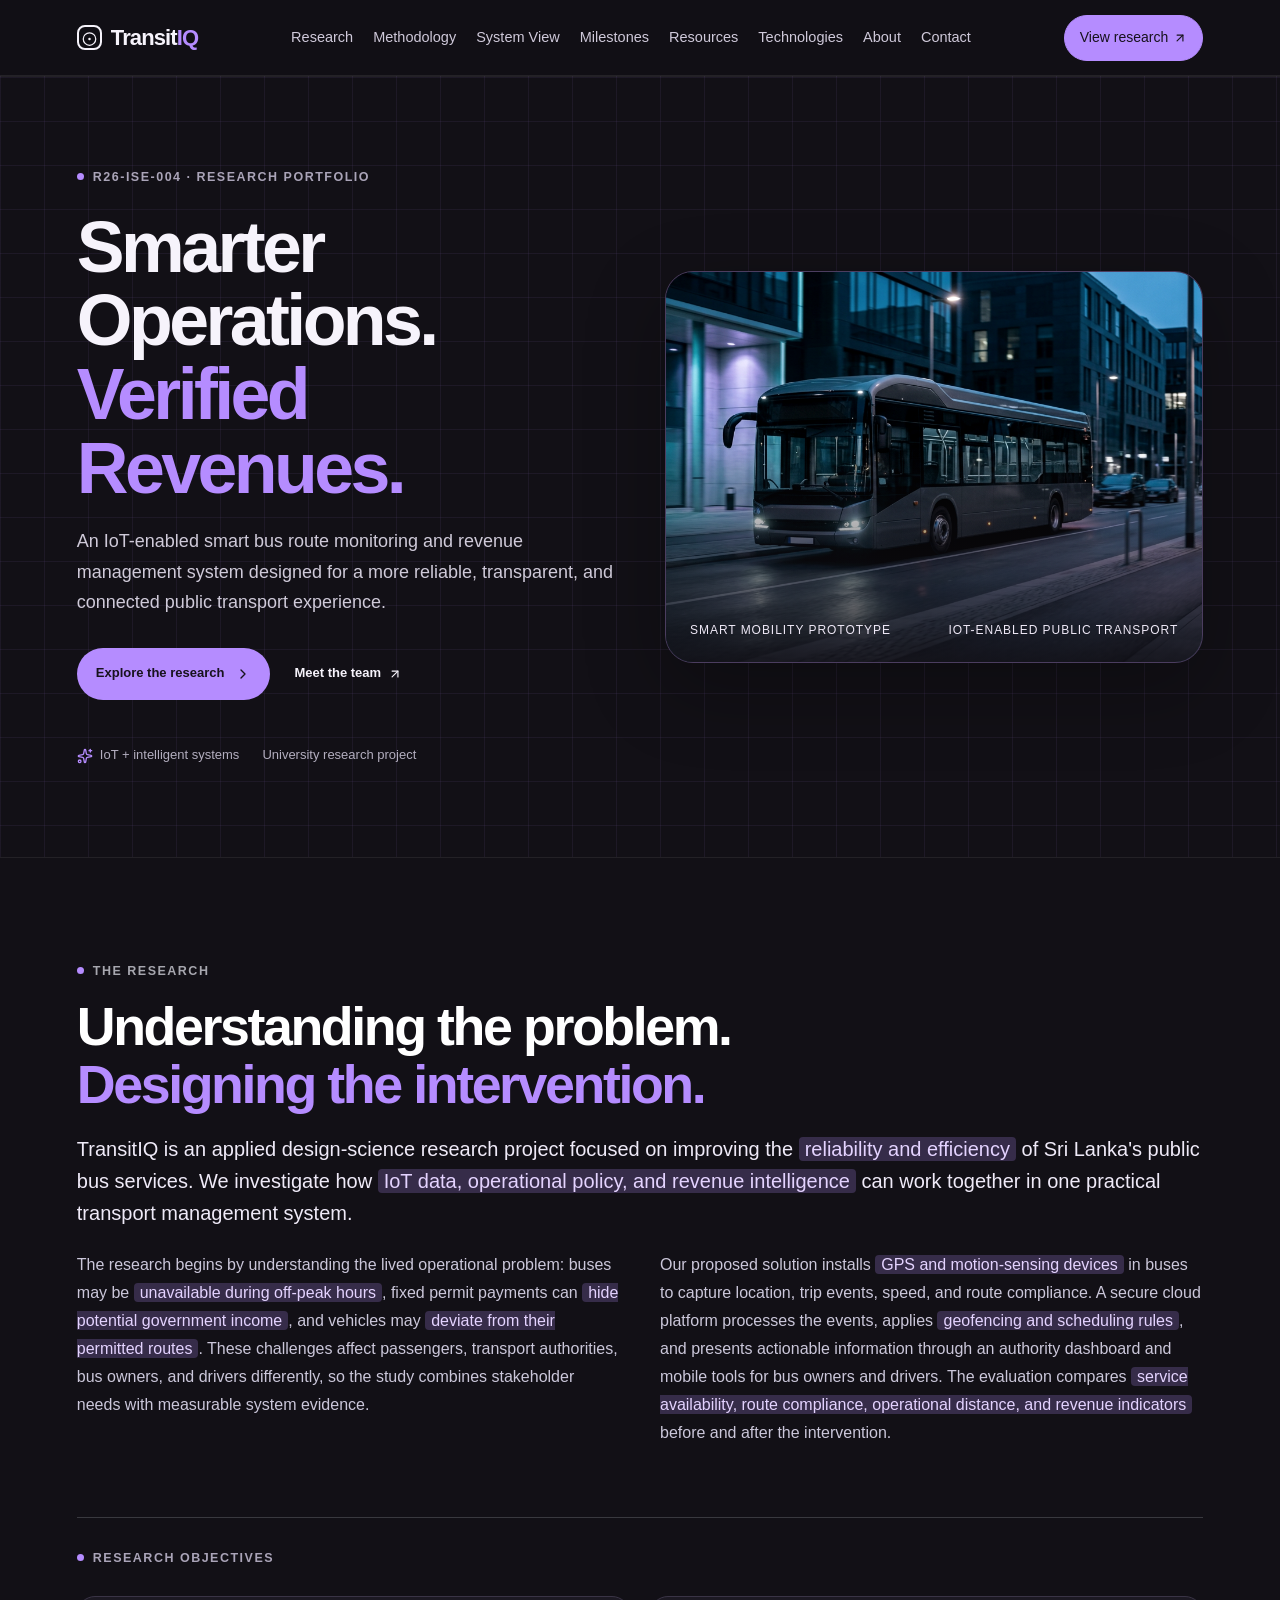
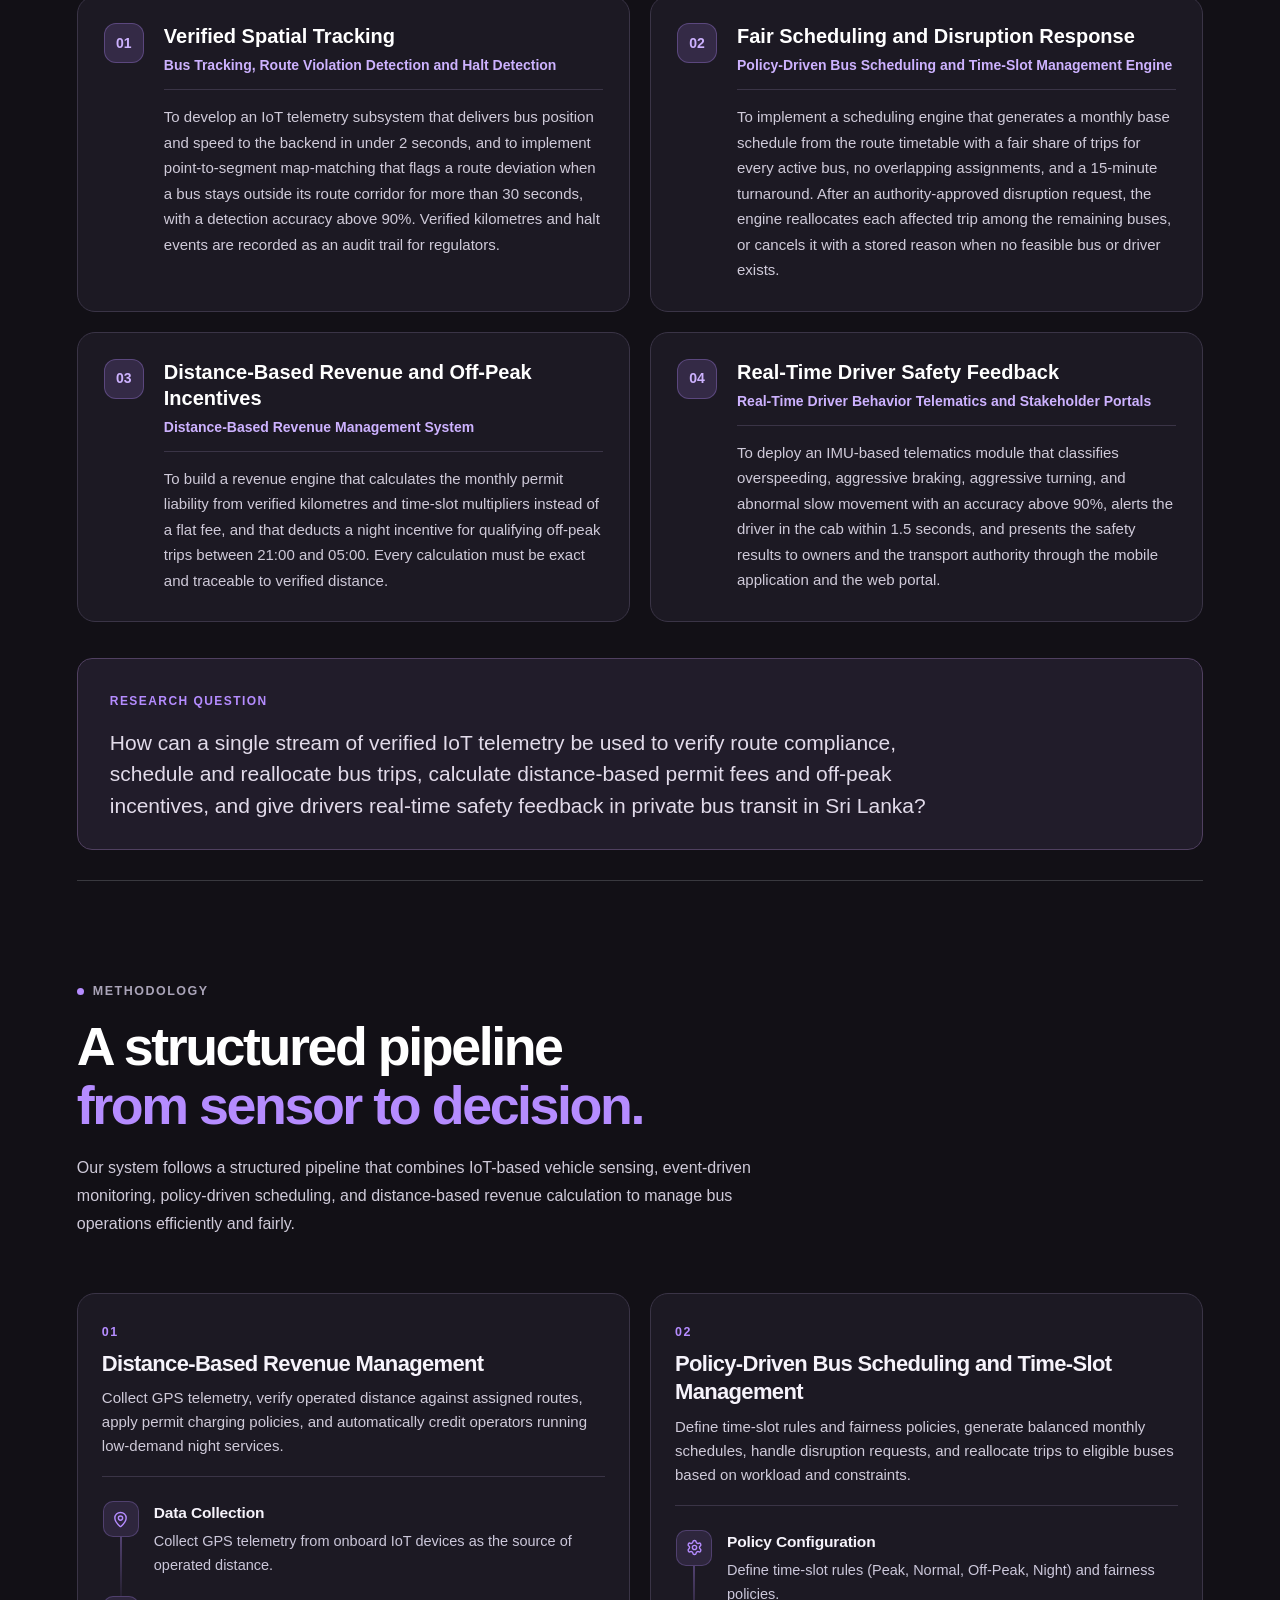
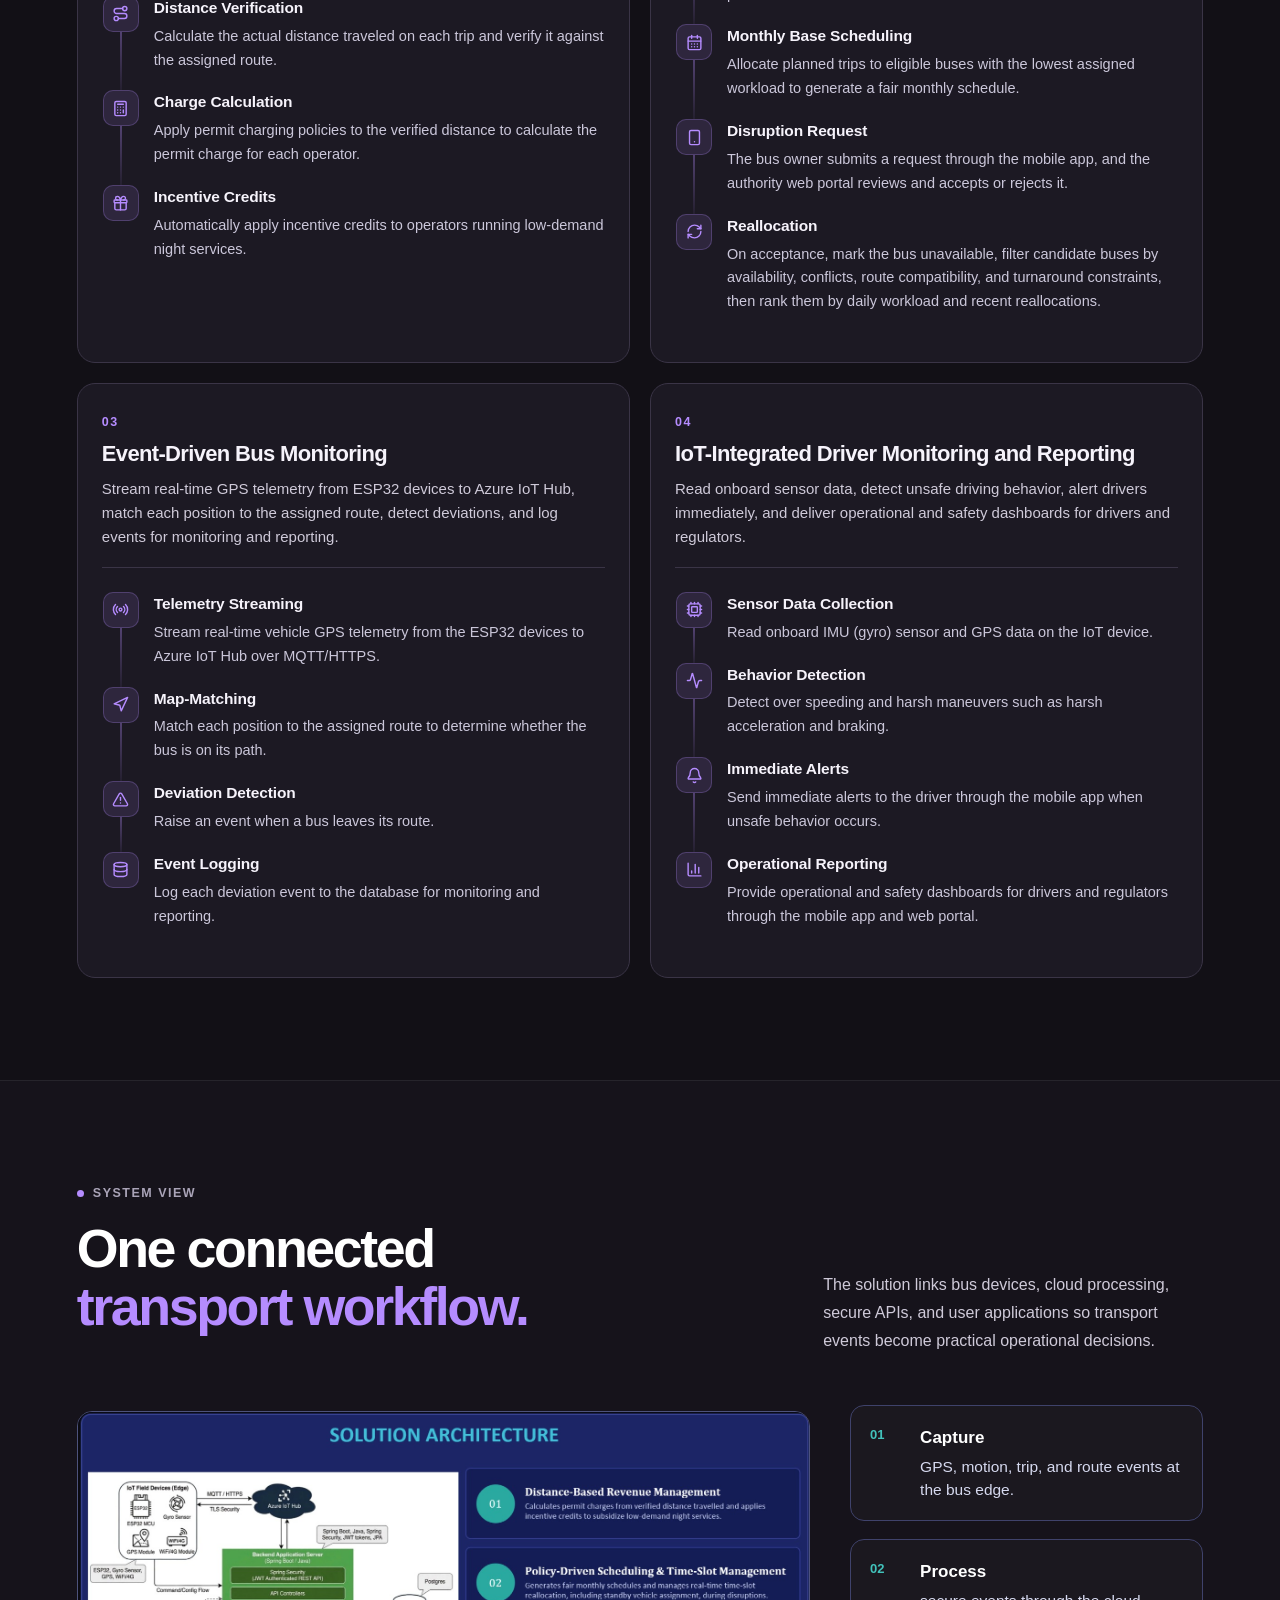
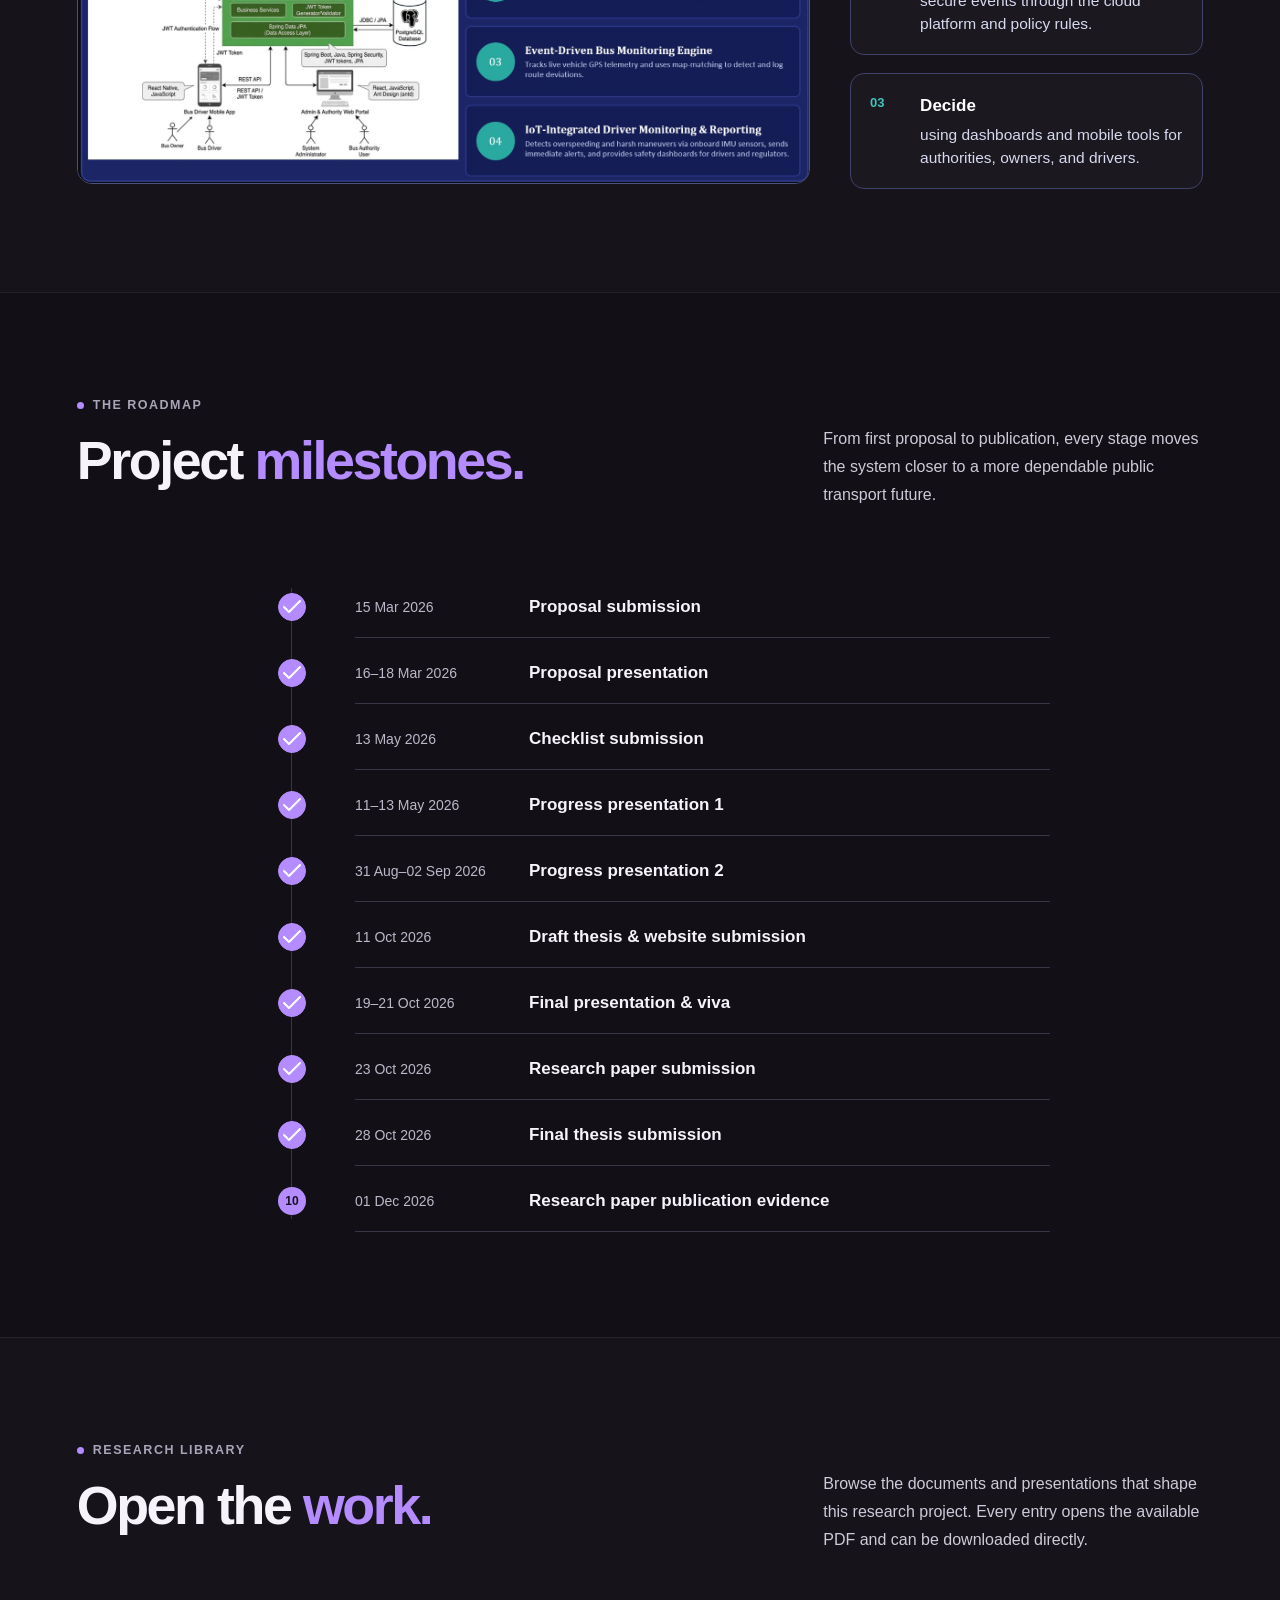
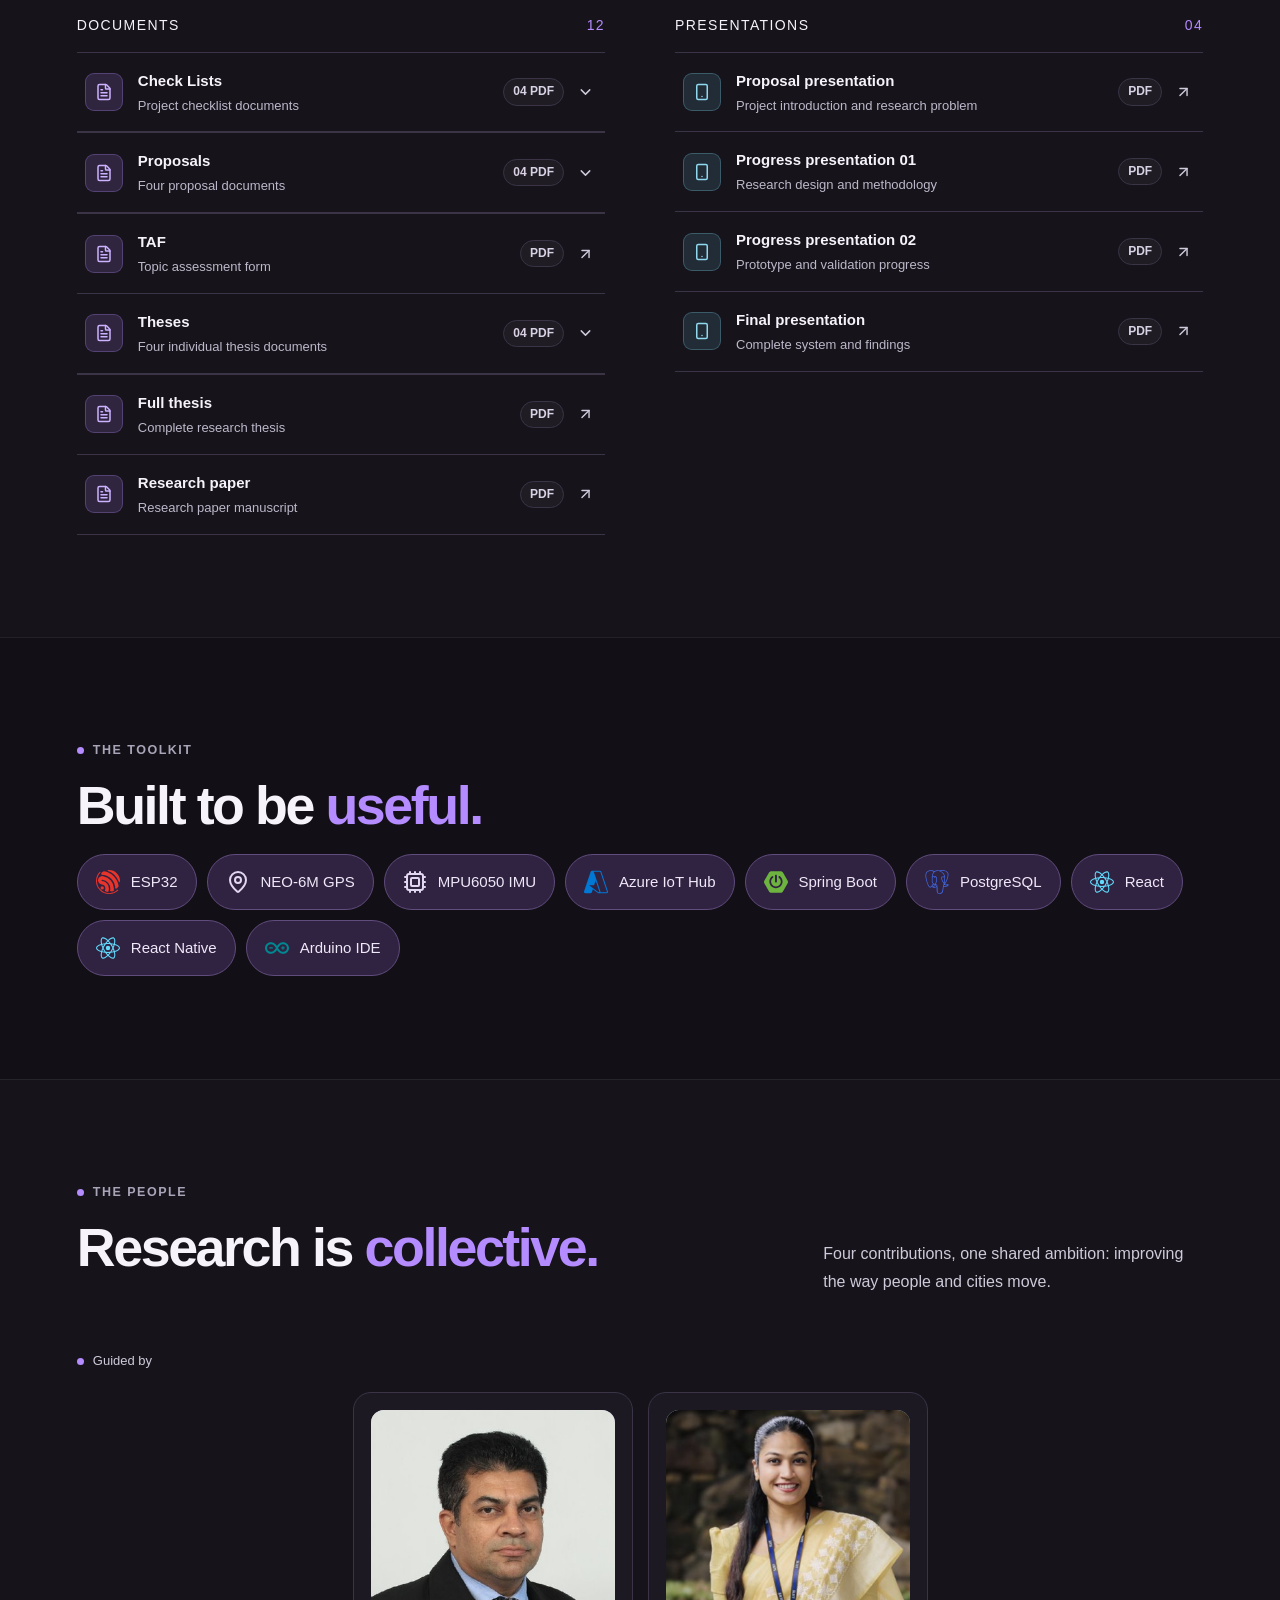
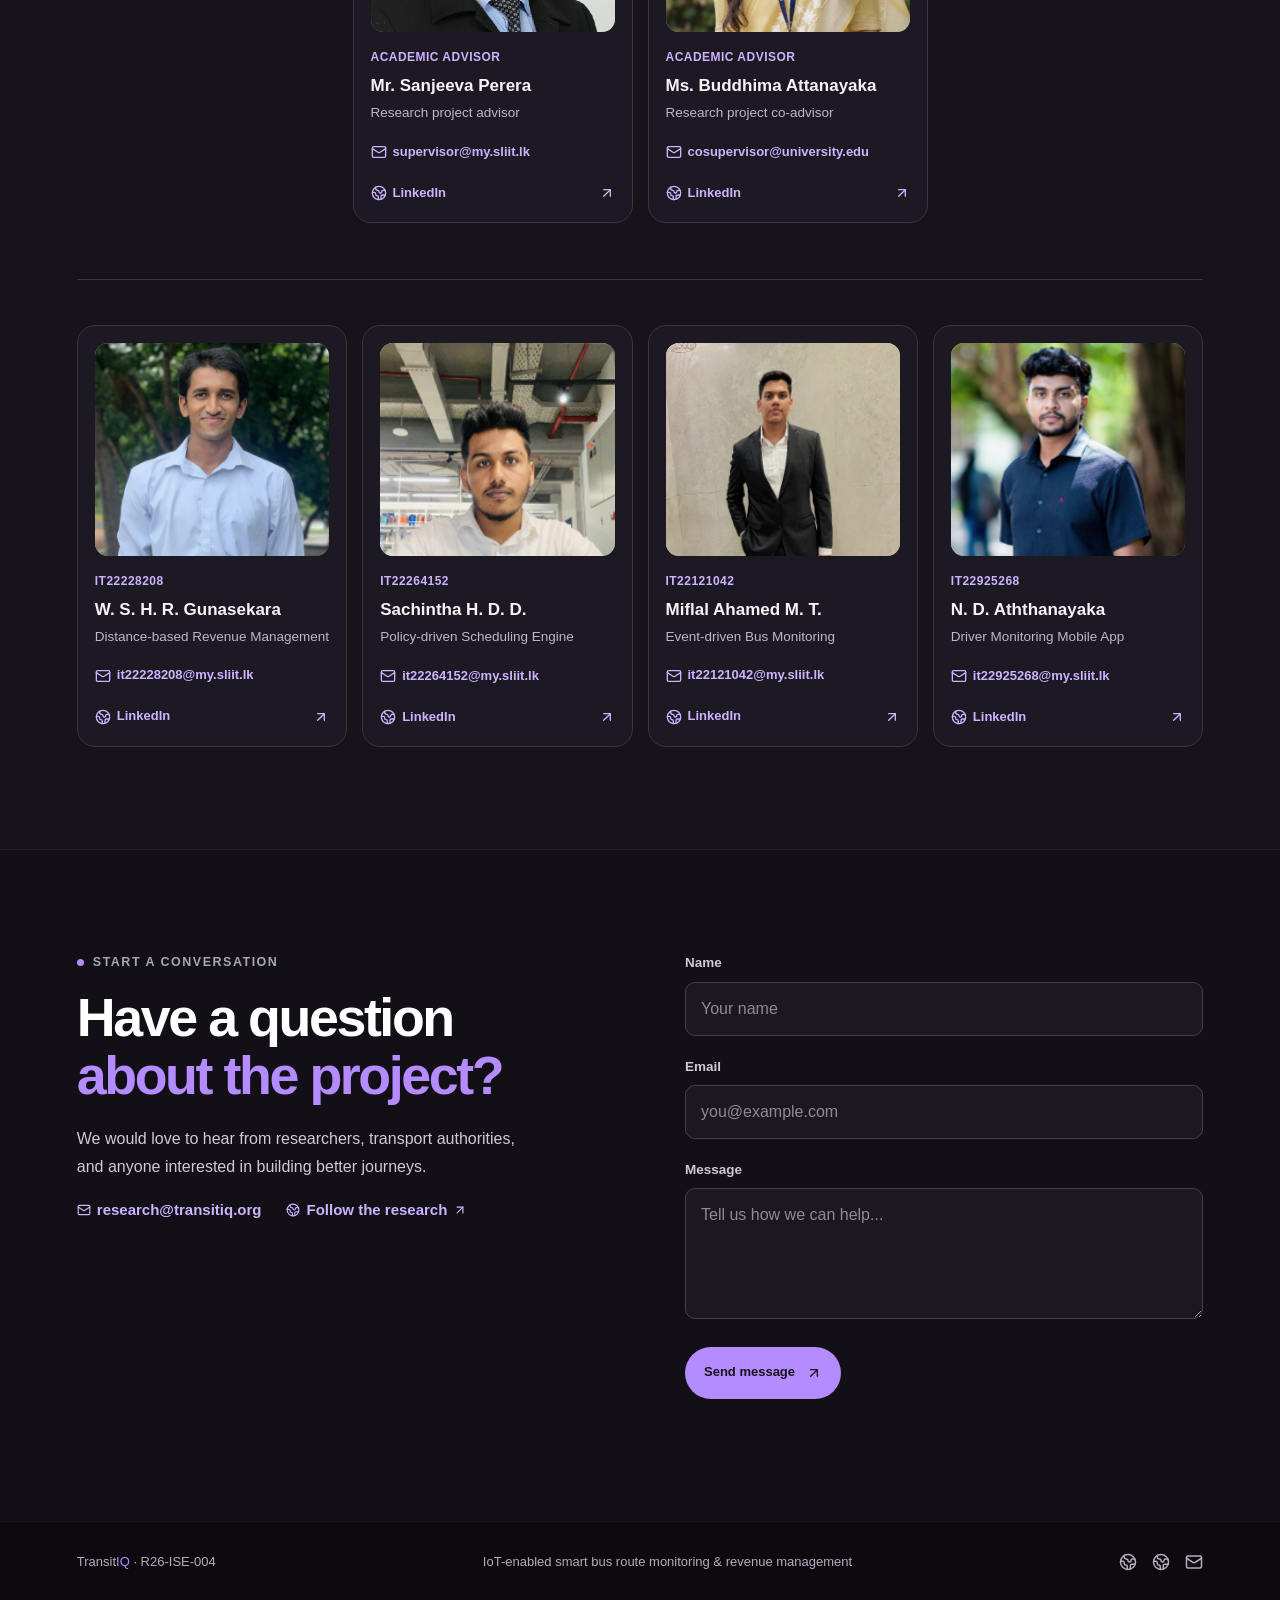
==== commit f4b1adb8: "add thisiss" ====
--- a/index.html
+++ b/index.html
@@ -330,11 +330,20 @@
     </section>
 
     <section id="resources" class="section-pad resources-section">
-      <div class="section-heading fade-in-section"><div><div class="eyebrow"><span class="eyebrow-dot"></span> Research library</div><h2>Open the <em>work.</em></h2></div><p>Browse the documents and presentations that shape this research project. Every proposal and thesis entry opens the available PDF in a new tab.</p></div>
+      <div class="section-heading fade-in-section"><div><div class="eyebrow"><span class="eyebrow-dot"></span> Research library</div><h2>Open the <em>work.</em></h2></div><p>Browse the documents and presentations that shape this research project. Every entry opens the available PDF and can be downloaded directly.</p></div>
       <div class="resource-layout fade-in-section">
         <div>
-          <h3 class="resource-label">Documents <span>11</span></h3>
+          <h3 class="resource-label">Documents <span>12</span></h3>
           <div class="resource-list">
+            <details class="resource-group">
+              <summary class="resource-row"><span class="resource-icon"><svg xmlns="http://www.w3.org/2000/svg" width="24" height="24" viewBox="0 0 24 24" fill="none" stroke="currentColor" stroke-width="2" stroke-linecap="round" stroke-linejoin="round" class="lucide lucide-file-text" aria-hidden="true"><path d="M6 22a2 2 0 0 1-2-2V4a2 2 0 0 1 2-2h8a2.4 2.4 0 0 1 1.704.706l3.588 3.588A2.4 2.4 0 0 1 20 8v12a2 2 0 0 1-2 2z"/><path d="M14 2v5a1 1 0 0 0 1 1h5"/><path d="M10 9H8"/><path d="M16 13H8"/><path d="M16 17H8"/></svg></span><span><strong>Check Lists</strong><small>Project checklist documents</small></span><b>01 PDF</b><svg xmlns="http://www.w3.org/2000/svg" width="24" height="24" viewBox="0 0 24 24" fill="none" stroke="currentColor" stroke-width="2" stroke-linecap="round" stroke-linejoin="round" class="lucide lucide-chevron-down" aria-hidden="true"><path d="m6 9 6 6 6-6"/></svg></summary>
+              <div class="resource-sublist">
+                <a href="assets/documents/CheckList%201,2,3,4/Check%20list%201/business%20model%20canvas_R26-ISE-004.pdf" class="resource-row" target="_blank" rel="noreferrer" download><span><strong>Check List 1</strong><small>Business model canvas</small></span><b>DOWNLOAD</b><span aria-hidden="true">↗</span></a>
+                <a href="assets/documents/CheckList%201,2,3,4/Check%20list%202/Software%20Requirements%20Specification%20Report.pdf" class="resource-row" target="_blank" rel="noreferrer" download><span><strong>Check List 2</strong><small>Software requirements specification report</small></span><b>DOWNLOAD</b><span aria-hidden="true">↗</span></a>
+                <a href="assets/documents/CheckList%201,2,3,4/Check%20list%203/R26-ISE-004_PM%20Tool%20Report.pdf" class="resource-row" target="_blank" rel="noreferrer" download><span><strong>Check List 3</strong><small>Project management tool report</small></span><b>DOWNLOAD</b><span aria-hidden="true">↗</span></a>
+                <a href="assets/documents/CheckList%201,2,3,4/Check%20list%204/R26-ISE-004_UAT%20Report.pdf" class="resource-row" target="_blank" rel="noreferrer" download><span><strong>Check List 4</strong><small>User acceptance testing report</small></span><b>DOWNLOAD</b><span aria-hidden="true">↗</span></a>
+              </div>
+            </details>
             <details class="resource-group">
               <summary class="resource-row"><span class="resource-icon"><svg xmlns="http://www.w3.org/2000/svg" width="24" height="24" viewBox="0 0 24 24" fill="none" stroke="currentColor" stroke-width="2" stroke-linecap="round" stroke-linejoin="round" class="lucide lucide-file-text" aria-hidden="true"><path d="M6 22a2 2 0 0 1-2-2V4a2 2 0 0 1 2-2h8a2.4 2.4 0 0 1 1.704.706l3.588 3.588A2.4 2.4 0 0 1 20 8v12a2 2 0 0 1-2 2z"/><path d="M14 2v5a1 1 0 0 0 1 1h5"/><path d="M10 9H8"/><path d="M16 13H8"/><path d="M16 17H8"/></svg></span><span><strong>Proposals</strong><small>Four proposal documents</small></span><b>04 PDF</b><svg xmlns="http://www.w3.org/2000/svg" width="24" height="24" viewBox="0 0 24 24" fill="none" stroke="currentColor" stroke-width="2" stroke-linecap="round" stroke-linejoin="round" class="lucide lucide-chevron-down" aria-hidden="true"><path d="m6 9 6 6 6-6"/></svg></summary>
               <div class="resource-sublist">
--- a/css/style.css
+++ b/css/style.css
@@ -1868,6 +1868,35 @@
 .resource-sublist { background: #131017; padding-left: 28px; }
 .resource-sublist .resource-row { border-top: 1px solid var(--line); border-bottom: 0; }
 
+/* compact checklist items */
+.resource-list > .resource-group:first-child .resource-sublist {
+  padding-left: 14px;
+}
+.resource-list > .resource-group:first-child .resource-sublist .resource-row {
+  grid-template-columns: 1fr auto 16px;
+  gap: 10px;
+  padding: 9px 10px;
+}
+.resource-list > .resource-group:first-child .resource-sublist .resource-row strong {
+  font-size: 13px;
+}
+.resource-list > .resource-group:first-child .resource-sublist .resource-row small {
+  margin-top: 2px;
+  font-size: 11px;
+}
+.resource-list > .resource-group:first-child .resource-sublist .resource-row b {
+  padding: 4px 8px;
+  color: var(--purple-text);
+  border-color: rgba(181, 140, 255, .35);
+  background: rgba(181, 140, 255, .12);
+  font-size: 9px;
+  letter-spacing: .04em;
+}
+.resource-list > .resource-group:first-child .resource-sublist .resource-row > span:last-child {
+  color: #cfc9da;
+  font-size: 14px;
+}
+
 /* technology pills: true brand colours, no inversion */
 .tech-tags img { filter: none; opacity: 1; }
 .tech-tags span { font-size: 15px; color: #efe8f8; }
